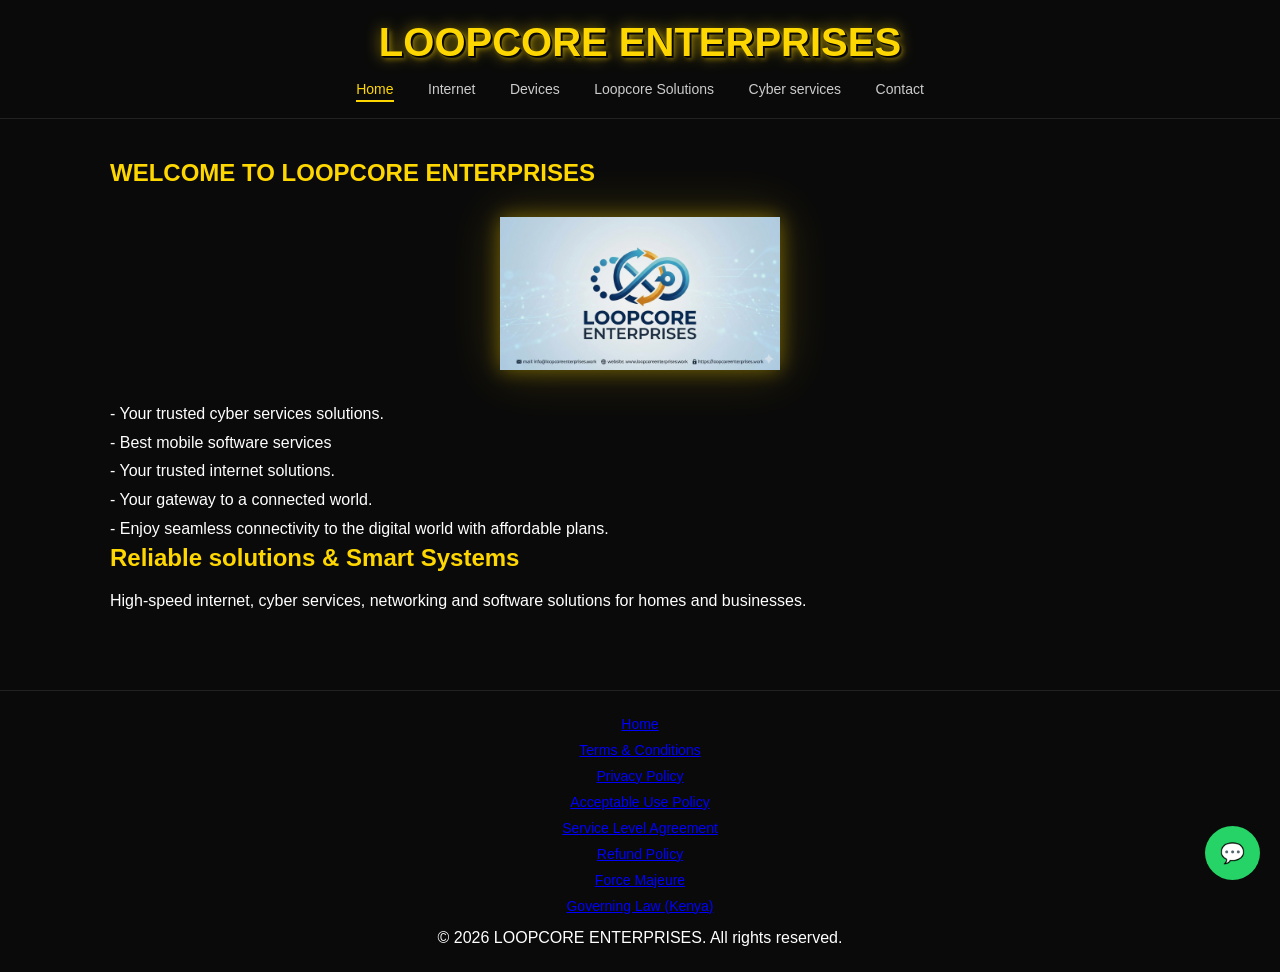
==== index.html @ a8733349 "Add files via upload" ====
<!DOCTYPE html>
<html lang="en">

<head>
  <meta charset="UTF-8">
  <meta name="viewport" content="width=device-width, initial-scale=1.0">
  <title>Loopcore Enterprises</title>

  <style>
    * {
      margin: 0;
      padding: 0;
      box-sizing: border-box;
    }

    body {
      font-family: Arial, sans-serif;
      background: #0a0a0a;
      color: #fff;
    }

    header {
      text-align: center;
      padding: 20px;
      border-bottom: 1px solid #222;
    }

    .logo {
      font-size: 40px;
      font-weight: bold;
      color: gold;
      text-shadow:
        1px 1px 0 #000,
        2px 2px 0 #111,
        3px 3px 5px rgba(255, 215, 0, 0.4),
        0 0 15px rgba(255, 215, 0, 0.6);
    }

    .home-logo {
      width: 280px;
      max-width: 90%;
      display: block;
      margin: 30px auto;
      opacity: 0.95;

      filter:
        drop-shadow(0 0 10px rgba(255, 215, 0, 0.4)) drop-shadow(0 0 25px rgba(255, 215, 0, 0.2));
    }

    nav {
      margin-top: 15px;
    }

    nav a {
      color: #ccc;
      margin: 0 15px;
      text-decoration: none;
      font-size: 14px;
      cursor: pointer;
    }

    nav a:hover {
      color: gold;
    }

    nav a.active-link {
      color: gold;
      border-bottom: 2px solid gold;
      padding-bottom: 3px;
    }

    section {
      padding: 40px 20px;
      max-width: 1100px;
      margin: auto;
      display: none;
      opacity: 0;
      transform: translateY(10px);
      transition: opacity 0.4s ease, transform 0.4s ease;
    }

    section.active {
      display: block;
      opacity: 1;
      transform: translateY(0);
    }

    h2 {
      margin-bottom: 20px;
      color: gold;
    }

    .grid {
      display: grid;
      grid-template-columns: repeat(auto-fit, minmax(250px, 1fr));
      gap: 20px;
    }

    .card {
      background: #111;
      padding: 20px;
      border-radius: 12px;
      border: 1px solid #222;
      transition: 0.3s;
    }

    .card:hover {
      transform: translateY(-5px);
      border-color: gold;
    }

    .actions {
      display: flex;
      gap: 10px;
      margin-top: 10px;
      flex-wrap: wrap;
    }

    .btn {
      flex: 1;
      text-align: center;
      padding: 10px;
      border-radius: 6px;
      text-decoration: none;
      font-weight: bold;
    }

    .btn.whatsapp {
      background: #25D366;
      color: #fff;
    }

    .btn.sms {
      background: #00e5ff;
      color: #000;
    }

    footer {
      text-align: center;
      padding: 25px 15px;
      border-top: 1px solid #222;
      margin-top: 40px;
      background: #0a0a0a;
    }


    .footer-links {
      display: flex;
      flex-direction: column;
      gap: 10px;
      margin-bottom: 15px;
    }


    .footer-links a {
      color: blue;
      text-decoration: underline;
      font-size: 14px;
    }

    .footer-links a:hover {
      opacity: 0.7;
    }


    .footer-copy {
      color: #888;
      font-size: 13px;
    }

    .whatsapp-float {
      position: fixed;
      bottom: 20px;
      right: 20px;
      background: #25D366;
      color: #fff;
      padding: 15px;
      border-radius: 50%;
      font-size: 20px;
      text-decoration: none;
    }
  </style>
</head>

<body>

  <header>
    <div class="logo">LOOPCORE ENTERPRISES</div>

    <nav>
      <a class="active-link" onclick="showSection('home', this)">Home</a>
      <a onclick="showSection('packages', this)">Internet</a>
      <a onclick="showSection('devices', this)">Devices</a>
      <a onclick="showSection('solutions', this)">Loopcore Solutions</a>
      <a onclick="showSection('cyber', this)">Cyber services</a>
      <a onclick="showSection('contact', this)">Contact</a>
    </nav>
  </header>

  <!-- HOME -->
  <section id="home" class="active">

    <h2>WELCOME TO LOOPCORE ENTERPRISES</h2>

    <img src="logo.png" alt="Loopcore Logo" class="home-logo">

    <p style="line-height:1.8;">
      - Your trusted cyber services solutions.<br>
      - Best mobile software services <br>
      - Your trusted internet solutions.<br>
      - Your gateway to a connected world.<br>
      - Enjoy seamless connectivity to the digital world with affordable plans.<br>
    </p>

    <h2>Reliable solutions & Smart Systems</h2>
    <p>High-speed internet, cyber services, networking and software solutions for homes and businesses.</p>

  </section>
  <!-- PACKAGES -->
  <section id="packages">

    <h2>MONTHLY HOME UNLIMITED INTERNET PACKAGES</h2>

    <div class="grid">

      <div class="card">
        Unlimited up to 4 mbps + 5 Mbps speeds — <b style="color:#00e5ff">Ksh 1000</b>

        <div class="actions">
          <a class="btn whatsapp"
            href="https://wa.me/254794038671?text=Hello,%0A%0AI%20am%20interested%20in%20the%20Home%20Internet%20Package.%0ASpeed:%20Up%20to%204%20Mbps%0APrice:%20Ksh%201000">
            WhatsApp
          </a>

          <a class="btn sms"
            href="sms:+254794038671?body=Hello,%0A%0AI%20am%20interested%20in%20the%20Home%20Internet%20Package.%0ASpeed:%20Up%20to%204%20Mbps%0APrice:%20Ksh%201000">
            SMS
          </a>
        </div>
      </div>

      <div class="card">
        Unlimited up to 8 Mbps + 5 mbps speeds — <b style="color:#00e5ff">Ksh 1500</b>

        <div class="actions">
          <a class="btn whatsapp" href="https://wa.me/254794038671">
            WhatsApp
          </a>

          <a class="btn sms" href="sms:+254794038671">
            SMS
          </a>
        </div>
      </div>

      <div class="card">
        Unlimited up to 10 Mbps + 5 Mbps speeds — <b style="color:#00e5ff">Ksh 1800</b>

        <div class="actions">
          <a class="btn whatsapp" href="https://wa.me/254794038671">
            WhatsApp
          </a>

          <a class="btn sms" href="sms:+254794038671">
            SMS
          </a>
        </div>
      </div>

      <div class="card">
        Unlimited up to 15 Mbps + 5 Mbps speeds — <b style="color:#00e5ff">Ksh 2000</b>

        <div class="actions">
          <a class="btn whatsapp" href="https://wa.me/254794038671">
            WhatsApp
          </a>

          <a class="btn sms" href="sms:+254794038671">
            SMS
          </a>
        </div>
      </div>

      <div class="card">
        Unlimited up to 20 Mbps + 5 Mbps speeds — <b style="color:#00e5ff">Ksh 2500</b>

        <div class="actions">
          <a class="btn whatsapp" href="https://wa.me/254794038671">
            WhatsApp
          </a>

          <a class="btn sms" href="sms:+254794038671">
            SMS
          </a>
        </div>
      </div>

      <div class="card">
        Unlimited up to 40 Mbps + 5 Mbps speeds — <b style="color:#00e5ff">Ksh 3000</b>

        <div class="actions">
          <a class="btn whatsapp" href="https://wa.me/254794038671">
            WhatsApp
          </a>

          <a class="btn sms" href="sms:+254794038671">
            SMS
          </a>
        </div>
      </div>

      <div class="card">
        Unlimited up to 80 Mbps speeds — <b style="color:#00e5ff">Ksh 5000</b>

        <div class="actions">
          <a class="btn whatsapp" href="https://wa.me/254794038671">
            WhatsApp
          </a>

          <a class="btn sms" href="sms:+254794038671">
            SMS
          </a>
        </div>
      </div>

    </div>

    <br><br>

    <div class="business-section">

      <h2>MONTHLY BUSINESS INTERNET PACKAGES</h2>

      <div class="grid">

        <div class="card">
          Unlimited up to 10 Mbps — <b style="color:#00e5ff">Ksh 3000</b>

          <div class="actions">
            <a class="btn whatsapp" href="https://wa.me/254794038671">
              WhatsApp
            </a>

            <a class="btn sms" href="sms:+254794038671">
              SMS
            </a>
          </div>
        </div>

        <div class="card">
          Unlimited up to 20 Mbps — <b style="color:#00e5ff">Ksh 6000</b>

          <div class="actions">
            <a class="btn whatsapp" href="https://wa.me/254794038671">
              WhatsApp
            </a>

            <a class="btn sms" href="sms:+254794038671">
              SMS
            </a>
          </div>
        </div>

        <div class="card">
          Unlimited up to 30 Mbps — <b style="color:#00e5ff">Ksh 9000</b>

          <div class="actions">
            <a class="btn whatsapp" href="https://wa.me/254794038671">
              WhatsApp
            </a>

            <a class="btn sms" href="sms:+254794038671">
              SMS
            </a>
          </div>
        </div>

        <div class="card">
          Unlimited up to 50 Mbps — <b style="color:#00e5ff">Ksh 15000</b>

          <div class="actions">
            <a class="btn whatsapp" href="https://wa.me/254794038671">
              WhatsApp
            </a>

            <a class="btn sms" href="sms:+254794038671">
              SMS
            </a>
          </div>
        </div>

        <div class="card">
          Unlimited up to 100 Mbps — <b style="color:#00e5ff">Ksh 20000</b>

          <div class="actions">
            <a class="btn whatsapp" href="https://wa.me/254794038671">
              WhatsApp
            </a>

            <a class="btn sms" href="sms:+254794038671">
              SMS
            </a>
          </div>
        </div>

      </div>
    </div>

  </section>

  <!-- DEVICES -->
  <section id="devices">

    <h2>NETWORKING DEVICES</h2>

    <div class="grid">

      <div class="card">
        Receiver — <b style="color:#00e5ff">price will be shared upon request based on current market price</b>

        <div class="actions">
          <a class="btn whatsapp" href="https://wa.me/254794038671">WhatsApp</a>
          <a class="btn sms" href="sms:+254794038671">SMS</a>
        </div>
      </div>

      <div class="card">
        Home Router — <b style="color:#00e5ff">price will be shared upon request based on current market price</b>

        <div class="actions">
          <a class="btn whatsapp" href="https://wa.me/254794038671">WhatsApp</a>
          <a class="btn sms" href="sms:+254794038671">SMS</a>
        </div>
      </div>

    </div>

  </section>
  <!-- LOOPCORE SOLUTIONS -->
  <section id="solutions">

    <h2>LOOPCORE SOLUTIONS</h2>

    <div class="grid">

      <div class="card">
        📱 Mobile phone software repairs and/or upgrade/downgrade —
        <b style="color:#00e5ff">Ksh 3500</b>

        <div class="actions">
          <a class="btn whatsapp" href="https://wa.me/254794038671">
            WhatsApp
          </a>

          <a class="btn sms" href="sms:+254794038671">
            SMS
          </a>
        </div>
      </div>

      <div class="card">
        PC 🖥️ / laptop 💻 software repairs and/or upgrade/downgrade —
        <b style="color:#00e5ff">Ksh 500</b>

        <div class="actions">
          <a class="btn whatsapp" href="https://wa.me/254794038671">
            WhatsApp
          </a>

          <a class="btn sms" href="sms:+254794038671">
            SMS
          </a>
        </div>
      </div>

      <div class="card">
        Mobile phone screen lock (pattern, password) and FRP removal —
        <b style="color:#00e5ff">Ksh 500-1000</b>

        <div class="actions">
          <a class="btn whatsapp" href="https://wa.me/254794038671">
            WhatsApp
          </a>

          <a class="btn sms" href="sms:+254794038671">
            SMS
          </a>
        </div>
      </div>

      <div class="card">
        🔓 Android phone rooting —
        <b style="color:#00e5ff">Ksh 500</b>

        <div class="actions">
          <a class="btn whatsapp" href="https://wa.me/254794038671">
            WhatsApp
          </a>

          <a class="btn sms" href="sms:+254794038671">
            SMS
          </a>
        </div>
      </div>

      <div class="card">
        🌐 Internet Services (WiFi)

        <div class="actions">
          <a class="btn whatsapp" href="https://wa.me/254794038671">
            WhatsApp
          </a>

          <a class="btn sms" href="sms:+254794038671">
            SMS
          </a>
        </div>
      </div>

      <div class="card">
        🛠 Internet troubleshooting —
        <b style="color:#00e5ff">Negotiable based on complexity and fairness</b>

        <div class="actions">
          <a class="btn whatsapp" href="https://wa.me/254794038671">
            WhatsApp
          </a>

          <a class="btn sms" href="sms:+254794038671">
            SMS
          </a>
        </div>
      </div>

      <div class="card">
        🛠 Networking technician —
        <b style="color:#00e5ff">Negotiable based on workload and fairness</b>

        <div class="actions">
          <a class="btn whatsapp" href="https://wa.me/254794038671">
            WhatsApp
          </a>

          <a class="btn sms" href="sms:+254794038671">
            SMS
          </a>
        </div>
      </div>

      <div class="card">
        📡 Internet installations & repairs —
        <b style="color:#00e5ff">Negotiable based on workload and fairness</b>

        <div class="actions">
          <a class="btn whatsapp" href="https://wa.me/254794038671">
            WhatsApp
          </a>

          <a class="btn sms" href="sms:+254794038671">
            SMS
          </a>
        </div>
      </div>

      <div class="card">
        💬 Consultation —
        <b style="color:#00e5ff">Ksh 100 for 30 minutes</b>

        <div class="actions">
          <a class="btn whatsapp" href="https://wa.me/254794038671">
            WhatsApp
          </a>

          <a class="btn sms" href="sms:+254794038671">
            SMS
          </a>
        </div>
      </div>

    </div>

  </section>
  <!-- CONTACT -->
  <section id="contact">

    <h2>CONTACT</h2>
    <p>+254 794 038 671</p>

  </section>

  <!-- CYBER -->
  <section id="cyber">

    <h2>CYBER SERVICES</h2>

    <div class="grid">

      <div class="card">
        Printing & Photocopy
      </div>

      <div class="card">
        KRA Services
      </div>

      <div class="card">
        NTSA Services
      </div>

      <div class="card">
        Education: Assignments, Projects, Research Papers, HELB,KUCCPS etc
      </div>


      <div class="card">
        Passport Application
      </div>

    </div>

  </section>

  <footer>
    <div class="footer-links">
      <a href="index.html">Home</a>
      <a href="terms.html">Terms & Conditions</a>
      <a href="privacy.html">Privacy Policy</a>
      <a href="aup.html">Acceptable Use Policy</a>
      <a href="sla.html">Service Level Agreement</a>
      <a href="refund.html">Refund Policy</a>
      <a href="force-majeure.html">Force Majeure</a>
      <a href="governing-law.html">Governing Law (Kenya)</a>
    </div>

    © 2026 LOOPCORE ENTERPRISES. All rights reserved.
  </footer>

  <a class="whatsapp-float" href="https://wa.me/254794038671">💬</a>

  <script>
    function showSection(id, el) {

      document.querySelectorAll("section").forEach(sec => {
        sec.classList.remove("active");
      });

      document.getElementById(id).classList.add("active");

      document.querySelectorAll("nav a").forEach(link => {
        link.classList.remove("active-link");
      });

      el.classList.add("active-link");
    }
  </script>

</body>

</html>
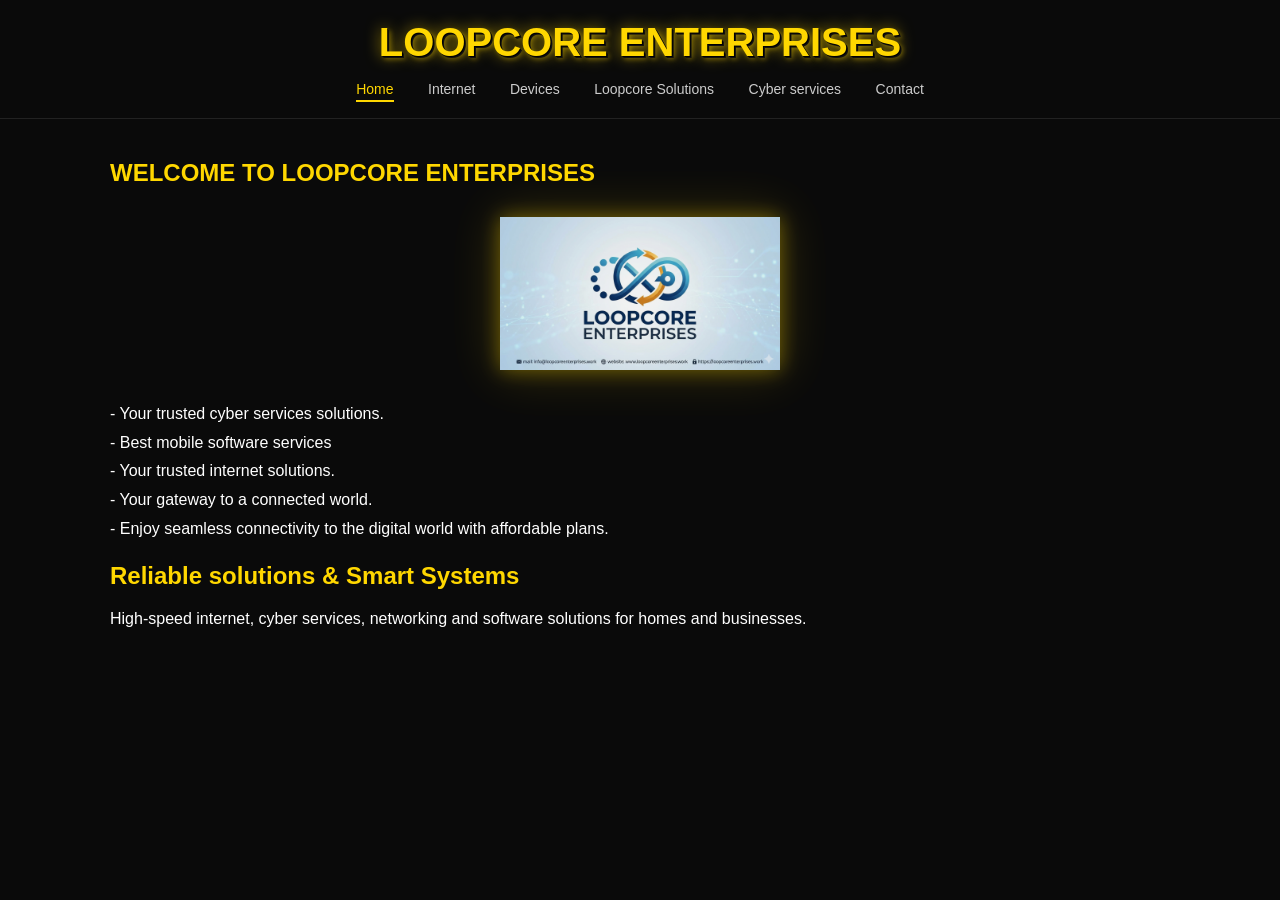
==== commit 6cd07f55: "Update index.html" ====
--- a/index.html
+++ b/index.html
@@ -42,9 +42,7 @@
       display: block;
       margin: 30px auto;
       opacity: 0.95;
-
-      filter:
-        drop-shadow(0 0 10px rgba(255, 215, 0, 0.4)) drop-shadow(0 0 25px rgba(255, 215, 0, 0.2));
+      filter: drop-shadow(0 0 10px rgba(255, 215, 0, 0.4)) drop-shadow(0 0 25px rgba(255, 215, 0, 0.2));
     }
 
     nav {
@@ -143,7 +141,6 @@
       background: #0a0a0a;
     }
 
-
     .footer-links {
       display: flex;
       flex-direction: column;
@@ -151,9 +148,8 @@
       margin-bottom: 15px;
     }
 
-
     .footer-links a {
-      color: blue;
+      color: #00e5ff;
       text-decoration: underline;
       font-size: 14px;
     }
@@ -161,7 +157,6 @@
     .footer-links a:hover {
       opacity: 0.7;
     }
-
 
     .footer-copy {
       color: #888;
@@ -178,6 +173,8 @@
       border-radius: 50%;
       font-size: 20px;
       text-decoration: none;
+      box-shadow: 0px 4px 10px rgba(0,0,0,0.3);
+      z-index: 1000;
     }
   </style>
 </head>
@@ -199,11 +196,8 @@
 
   <!-- HOME -->
   <section id="home" class="active">
-
     <h2>WELCOME TO LOOPCORE ENTERPRISES</h2>
-
     <img src="logo.png" alt="Loopcore Logo" class="home-logo">
-
     <p style="line-height:1.8;">
       - Your trusted cyber services solutions.<br>
       - Best mobile software services <br>
@@ -211,449 +205,116 @@
       - Your gateway to a connected world.<br>
       - Enjoy seamless connectivity to the digital world with affordable plans.<br>
     </p>
-
+    <br>
     <h2>Reliable solutions & Smart Systems</h2>
     <p>High-speed internet, cyber services, networking and software solutions for homes and businesses.</p>
-
   </section>
+
   <!-- PACKAGES -->
   <section id="packages">
-
     <h2>MONTHLY HOME UNLIMITED INTERNET PACKAGES</h2>
-
     <div class="grid">
-
       <div class="card">
         Unlimited up to 4 mbps + 5 Mbps speeds — <b style="color:#00e5ff">Ksh 1000</b>
-
-        <div class="actions">
-          <a class="btn whatsapp"
-            href="https://wa.me/254794038671?text=Hello,%0A%0AI%20am%20interested%20in%20the%20Home%20Internet%20Package.%0ASpeed:%20Up%20to%204%20Mbps%0APrice:%20Ksh%201000">
-            WhatsApp
-          </a>
-
-          <a class="btn sms"
-            href="sms:+254794038671?body=Hello,%0A%0AI%20am%20interested%20in%20the%20Home%20Internet%20Package.%0ASpeed:%20Up%20to%204%20Mbps%0APrice:%20Ksh%201000">
-            SMS
-          </a>
+        <div class="actions">
+          <a class="btn whatsapp" href="https://wa.me/254794038671?text=Hello, I am interested in the Home Internet Package. Speed: 4 Mbps. Price: Ksh 1000">WhatsApp</a>
+          <a class="btn sms" href="sms:+254794038671?body=Hello, I am interested in the Home Internet Package. Speed: 4 Mbps. Price: Ksh 1000">SMS</a>
         </div>
       </div>
 
       <div class="card">
         Unlimited up to 8 Mbps + 5 mbps speeds — <b style="color:#00e5ff">Ksh 1500</b>
-
-        <div class="actions">
-          <a class="btn whatsapp" href="https://wa.me/254794038671">
-            WhatsApp
-          </a>
-
-          <a class="btn sms" href="sms:+254794038671">
-            SMS
-          </a>
+        <div class="actions">
+          <a class="btn whatsapp" href="https://wa.me/254794038671?text=Hello, I am interested in the Home Internet Package. Speed: 8 Mbps. Price: Ksh 1500">WhatsApp</a>
+          <a class="btn sms" href="sms:+254794038671?body=Hello, I am interested in the Home Internet Package. Speed: 8 Mbps. Price: Ksh 1500">SMS</a>
         </div>
       </div>
 
       <div class="card">
         Unlimited up to 10 Mbps + 5 Mbps speeds — <b style="color:#00e5ff">Ksh 1800</b>
-
-        <div class="actions">
-          <a class="btn whatsapp" href="https://wa.me/254794038671">
-            WhatsApp
-          </a>
-
-          <a class="btn sms" href="sms:+254794038671">
-            SMS
-          </a>
+        <div class="actions">
+          <a class="btn whatsapp" href="https://wa.me/254794038671?text=Hello, I am interested in the Home Internet Package. Speed: 10 Mbps. Price: Ksh 1800">WhatsApp</a>
+          <a class="btn sms" href="sms:+254794038671?body=Hello, I am interested in the Home Internet Package. Speed: 10 Mbps. Price: Ksh 1800">SMS</a>
         </div>
       </div>
 
       <div class="card">
         Unlimited up to 15 Mbps + 5 Mbps speeds — <b style="color:#00e5ff">Ksh 2000</b>
-
-        <div class="actions">
-          <a class="btn whatsapp" href="https://wa.me/254794038671">
-            WhatsApp
-          </a>
-
-          <a class="btn sms" href="sms:+254794038671">
-            SMS
-          </a>
+        <div class="actions">
+          <a class="btn whatsapp" href="https://wa.me/254794038671?text=Hello, I am interested in the Home Internet Package. Speed: 15 Mbps. Price: Ksh 2000">WhatsApp</a>
+          <a class="btn sms" href="sms:+254794038671?body=Hello, I am interested in the Home Internet Package. Speed: 15 Mbps. Price: Ksh 2000">SMS</a>
         </div>
       </div>
 
       <div class="card">
         Unlimited up to 20 Mbps + 5 Mbps speeds — <b style="color:#00e5ff">Ksh 2500</b>
-
-        <div class="actions">
-          <a class="btn whatsapp" href="https://wa.me/254794038671">
-            WhatsApp
-          </a>
-
-          <a class="btn sms" href="sms:+254794038671">
-            SMS
-          </a>
+        <div class="actions">
+          <a class="btn whatsapp" href="https://wa.me/254794038671?text=Hello, I am interested in the Home Internet Package. Speed: 20 Mbps. Price: Ksh 2500">WhatsApp</a>
+          <a class="btn sms" href="sms:+254794038671?body=Hello, I am interested in the Home Internet Package. Speed: 20 Mbps. Price: Ksh 2500">SMS</a>
         </div>
       </div>
 
       <div class="card">
         Unlimited up to 40 Mbps + 5 Mbps speeds — <b style="color:#00e5ff">Ksh 3000</b>
-
-        <div class="actions">
-          <a class="btn whatsapp" href="https://wa.me/254794038671">
-            WhatsApp
-          </a>
-
-          <a class="btn sms" href="sms:+254794038671">
-            SMS
-          </a>
+        <div class="actions">
+          <a class="btn whatsapp" href="https://wa.me/254794038671?text=Hello, I am interested in the Home Internet Package. Speed: 40 Mbps. Price: Ksh 3000">WhatsApp</a>
+          <a class="btn sms" href="sms:+254794038671?body=Hello, I am interested in the Home Internet Package. Speed: 40 Mbps. Price: Ksh 3000">SMS</a>
         </div>
       </div>
 
       <div class="card">
         Unlimited up to 80 Mbps speeds — <b style="color:#00e5ff">Ksh 5000</b>
-
-        <div class="actions">
-          <a class="btn whatsapp" href="https://wa.me/254794038671">
-            WhatsApp
-          </a>
-
-          <a class="btn sms" href="sms:+254794038671">
-            SMS
-          </a>
-        </div>
-      </div>
-
+        <div class="actions">
+          <a class="btn whatsapp" href="https://wa.me/254794038671?text=Hello, I am interested in the Home Internet Package. Speed: 80 Mbps. Price: Ksh 5000">WhatsApp</a>
+          <a class="btn sms" href="sms:+254794038671?body=Hello, I am interested in the Home Internet Package. Speed: 80 Mbps. Price: Ksh 5000">SMS</a>
+        </div>
+      </div>
     </div>
 
     <br><br>
 
     <div class="business-section">
-
       <h2>MONTHLY BUSINESS INTERNET PACKAGES</h2>
-
       <div class="grid">
-
         <div class="card">
           Unlimited up to 10 Mbps — <b style="color:#00e5ff">Ksh 3000</b>
-
           <div class="actions">
-            <a class="btn whatsapp" href="https://wa.me/254794038671">
-              WhatsApp
-            </a>
-
-            <a class="btn sms" href="sms:+254794038671">
-              SMS
-            </a>
+            <a class="btn whatsapp" href="https://wa.me/254794038671?text=Hello, I am interested in the Business Internet Package. Speed: 10 Mbps. Price: Ksh 3000">WhatsApp</a>
+            <a class="btn sms" href="sms:+254794038671?body=Hello, I am interested in the Business Internet Package. Speed: 10 Mbps. Price: Ksh 3000">SMS</a>
           </div>
         </div>
 
         <div class="card">
           Unlimited up to 20 Mbps — <b style="color:#00e5ff">Ksh 6000</b>
-
           <div class="actions">
-            <a class="btn whatsapp" href="https://wa.me/254794038671">
-              WhatsApp
-            </a>
-
-            <a class="btn sms" href="sms:+254794038671">
-              SMS
-            </a>
+            <a class="btn whatsapp" href="https://wa.me/254794038671?text=Hello, I am interested in the Business Internet Package. Speed: 20 Mbps. Price: Ksh 6000">WhatsApp</a>
+            <a class="btn sms" href="sms:+254794038671?body=Hello, I am interested in the Business Internet Package. Speed: 20 Mbps. Price: Ksh 6000">SMS</a>
           </div>
         </div>
-
-        <div class="card">
-          Unlimited up to 30 Mbps — <b style="color:#00e5ff">Ksh 9000</b>
-
-          <div class="actions">
-            <a class="btn whatsapp" href="https://wa.me/254794038671">
-              WhatsApp
-            </a>
-
-            <a class="btn sms" href="sms:+254794038671">
-              SMS
-            </a>
-          </div>
-        </div>
-
-        <div class="card">
-          Unlimited up to 50 Mbps — <b style="color:#00e5ff">Ksh 15000</b>
-
-          <div class="actions">
-            <a class="btn whatsapp" href="https://wa.me/254794038671">
-              WhatsApp
-            </a>
-
-            <a class="btn sms" href="sms:+254794038671">
-              SMS
-            </a>
-          </div>
-        </div>
-
-        <div class="card">
-          Unlimited up to 100 Mbps — <b style="color:#00e5ff">Ksh 20000</b>
-
-          <div class="actions">
-            <a class="btn whatsapp" href="https://wa.me/254794038671">
-              WhatsApp
-            </a>
-
-            <a class="btn sms" href="sms:+254794038671">
-              SMS
-            </a>
-          </div>
-        </div>
-
       </div>
     </div>
-
   </section>
 
   <!-- DEVICES -->
   <section id="devices">
-
-    <h2>NETWORKING DEVICES</h2>
-
+    <h2>DEVICES & NETWORKING HARDWARE</h2>
+    <p>High-quality routers, networking switchboards, and connection hardware available upon order request.</p>
+    <br>
     <div class="grid">
-
-      <div class="card">
-        Receiver — <b style="color:#00e5ff">price will be shared upon request based on current market price</b>
-
-        <div class="actions">
-          <a class="btn whatsapp" href="https://wa.me/254794038671">WhatsApp</a>
-          <a class="btn sms" href="sms:+254794038671">SMS</a>
-        </div>
-      </div>
-
-      <div class="card">
-        Home Router — <b style="color:#00e5ff">price will be shared upon request based on current market price</b>
-
-        <div class="actions">
-          <a class="btn whatsapp" href="https://wa.me/254794038671">WhatsApp</a>
-          <a class="btn sms" href="sms:+254794038671">SMS</a>
-        </div>
-      </div>
-
+      <div class="card">
+        Dual-Band Wi-Fi Router
+        <div class="actions">
+          <a class="btn whatsapp" href="https://wa.me/254794038671?text=Hello, I am inquiring about the Dual-Band Router.">WhatsApp</a>
+        </div>
+      </div>
+      <div class="card">
+        Fiber Optic Cables & Drop Cables
+        <div class="actions">
+          <a class="btn whatsapp" href="https://wa.me/254794038671?text=Hello, I am inquiring about Fiber Cables.">WhatsApp</a>
+        </div>
+      </div>
     </div>
-
   </section>
-  <!-- LOOPCORE SOLUTIONS -->
+
+  <!-- SOLUTIONS -->
   <section id="solutions">
-
-    <h2>LOOPCORE SOLUTIONS</h2>
-
-    <div class="grid">
-
-      <div class="card">
-        📱 Mobile phone software repairs and/or upgrade/downgrade —
-        <b style="color:#00e5ff">Ksh 3500</b>
-
-        <div class="actions">
-          <a class="btn whatsapp" href="https://wa.me/254794038671">
-            WhatsApp
-          </a>
-
-          <a class="btn sms" href="sms:+254794038671">
-            SMS
-          </a>
-        </div>
-      </div>
-
-      <div class="card">
-        PC 🖥️ / laptop 💻 software repairs and/or upgrade/downgrade —
-        <b style="color:#00e5ff">Ksh 500</b>
-
-        <div class="actions">
-          <a class="btn whatsapp" href="https://wa.me/254794038671">
-            WhatsApp
-          </a>
-
-          <a class="btn sms" href="sms:+254794038671">
-            SMS
-          </a>
-        </div>
-      </div>
-
-      <div class="card">
-        Mobile phone screen lock (pattern, password) and FRP removal —
-        <b style="color:#00e5ff">Ksh 500-1000</b>
-
-        <div class="actions">
-          <a class="btn whatsapp" href="https://wa.me/254794038671">
-            WhatsApp
-          </a>
-
-          <a class="btn sms" href="sms:+254794038671">
-            SMS
-          </a>
-        </div>
-      </div>
-
-      <div class="card">
-        🔓 Android phone rooting —
-        <b style="color:#00e5ff">Ksh 500</b>
-
-        <div class="actions">
-          <a class="btn whatsapp" href="https://wa.me/254794038671">
-            WhatsApp
-          </a>
-
-          <a class="btn sms" href="sms:+254794038671">
-            SMS
-          </a>
-        </div>
-      </div>
-
-      <div class="card">
-        🌐 Internet Services (WiFi)
-
-        <div class="actions">
-          <a class="btn whatsapp" href="https://wa.me/254794038671">
-            WhatsApp
-          </a>
-
-          <a class="btn sms" href="sms:+254794038671">
-            SMS
-          </a>
-        </div>
-      </div>
-
-      <div class="card">
-        🛠 Internet troubleshooting —
-        <b style="color:#00e5ff">Negotiable based on complexity and fairness</b>
-
-        <div class="actions">
-          <a class="btn whatsapp" href="https://wa.me/254794038671">
-            WhatsApp
-          </a>
-
-          <a class="btn sms" href="sms:+254794038671">
-            SMS
-          </a>
-        </div>
-      </div>
-
-      <div class="card">
-        🛠 Networking technician —
-        <b style="color:#00e5ff">Negotiable based on workload and fairness</b>
-
-        <div class="actions">
-          <a class="btn whatsapp" href="https://wa.me/254794038671">
-            WhatsApp
-          </a>
-
-          <a class="btn sms" href="sms:+254794038671">
-            SMS
-          </a>
-        </div>
-      </div>
-
-      <div class="card">
-        📡 Internet installations & repairs —
-        <b style="color:#00e5ff">Negotiable based on workload and fairness</b>
-
-        <div class="actions">
-          <a class="btn whatsapp" href="https://wa.me/254794038671">
-            WhatsApp
-          </a>
-
-          <a class="btn sms" href="sms:+254794038671">
-            SMS
-          </a>
-        </div>
-      </div>
-
-      <div class="card">
-        💬 Consultation —
-        <b style="color:#00e5ff">Ksh 100 for 30 minutes</b>
-
-        <div class="actions">
-          <a class="btn whatsapp" href="https://wa.me/254794038671">
-            WhatsApp
-          </a>
-
-          <a class="btn sms" href="sms:+254794038671">
-            SMS
-          </a>
-        </div>
-      </div>
-
-    </div>
-
-  </section>
-  <!-- CONTACT -->
-  <section id="contact">
-
-    <h2>CONTACT</h2>
-    <p>+254 794 038 671</p>
-
-  </section>
-
-  <!-- CYBER -->
-  <section id="cyber">
-
-    <h2>CYBER SERVICES</h2>
-
-    <div class="grid">
-
-      <div class="card">
-        Printing & Photocopy
-      </div>
-
-      <div class="card">
-        KRA Services
-      </div>
-
-      <div class="card">
-        NTSA Services
-      </div>
-
-      <div class="card">
-        Education: Assignments, Projects, Research Papers, HELB,KUCCPS etc
-      </div>
-
-
-      <div class="card">
-        Passport Application
-      </div>
-
-    </div>
-
-  </section>
-
-  <footer>
-    <div class="footer-links">
-      <a href="index.html">Home</a>
-      <a href="terms.html">Terms & Conditions</a>
-      <a href="privacy.html">Privacy Policy</a>
-      <a href="aup.html">Acceptable Use Policy</a>
-      <a href="sla.html">Service Level Agreement</a>
-      <a href="refund.html">Refund Policy</a>
-      <a href="force-majeure.html">Force Majeure</a>
-      <a href="governing-law.html">Governing Law (Kenya)</a>
-    </div>
-
-    © 2026 LOOPCORE ENTERPRISES. All rights reserved.
-  </footer>
-
-  <a class="whatsapp-float" href="https://wa.me/254794038671">💬</a>
-
-  <script>
-    function showSection(id, el) {
-
-      document.querySelectorAll("section").forEach(sec => {
-        sec.classList.remove("active");
-      });
-
-      document.getElementById(id).classList.add("active");
-
-      document.querySelectorAll("nav a").forEach(link => {
-        link.classList.remove("active-link");
-      });
-
-      el.classList.add("active-link");
-    }
-  </script>
-
-</body>
-
-</html>
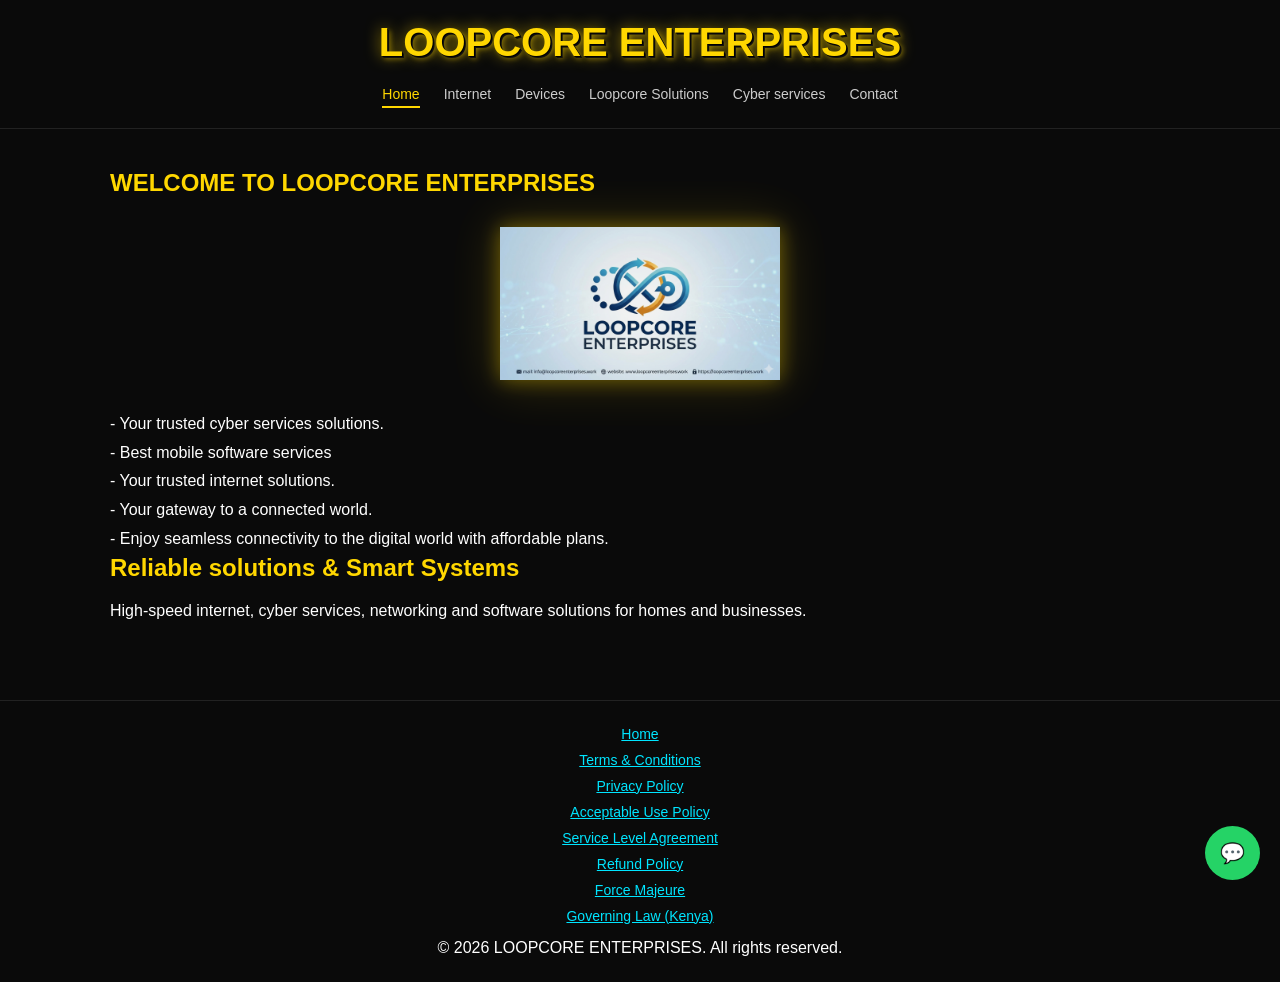
==== commit 67dc5d6a: "Update index.html" ====
--- a/index.html
+++ b/index.html
@@ -42,19 +42,26 @@
       display: block;
       margin: 30px auto;
       opacity: 0.95;
-      filter: drop-shadow(0 0 10px rgba(255, 215, 0, 0.4)) drop-shadow(0 0 25px rgba(255, 215, 0, 0.2));
+
+      filter:
+        drop-shadow(0 0 10px rgba(255, 215, 0, 0.4)) drop-shadow(0 0 25px rgba(255, 215, 0, 0.2));
     }
 
     nav {
       margin-top: 15px;
+      display: flex;
+      justify-content: center;
+      flex-wrap: wrap;
+      gap: 12px 4px;
     }
 
     nav a {
       color: #ccc;
-      margin: 0 15px;
+      margin: 0 10px;
       text-decoration: none;
       font-size: 14px;
       cursor: pointer;
+      padding: 6px 0;
     }
 
     nav a:hover {
@@ -141,6 +148,7 @@
       background: #0a0a0a;
     }
 
+
     .footer-links {
       display: flex;
       flex-direction: column;
@@ -148,6 +156,7 @@
       margin-bottom: 15px;
     }
 
+
     .footer-links a {
       color: #00e5ff;
       text-decoration: underline;
@@ -157,6 +166,7 @@
     .footer-links a:hover {
       opacity: 0.7;
     }
+
 
     .footer-copy {
       color: #888;
@@ -173,8 +183,20 @@
       border-radius: 50%;
       font-size: 20px;
       text-decoration: none;
-      box-shadow: 0px 4px 10px rgba(0,0,0,0.3);
       z-index: 1000;
+    }
+
+    a:focus-visible {
+      outline: 2px solid gold;
+      outline-offset: 3px;
+    }
+
+    @media (max-width: 600px) {
+      header { padding: 16px 10px; }
+      .logo { font-size: clamp(22px, 6vw, 34px); }
+      nav a { margin: 0 6px; font-size: 13px; }
+      section { padding: 28px 15px; }
+      .grid { grid-template-columns: 1fr; }
     }
   </style>
 </head>
@@ -185,19 +207,22 @@
     <div class="logo">LOOPCORE ENTERPRISES</div>
 
     <nav>
-      <a class="active-link" onclick="showSection('home', this)">Home</a>
-      <a onclick="showSection('packages', this)">Internet</a>
-      <a onclick="showSection('devices', this)">Devices</a>
-      <a onclick="showSection('solutions', this)">Loopcore Solutions</a>
-      <a onclick="showSection('cyber', this)">Cyber services</a>
-      <a onclick="showSection('contact', this)">Contact</a>
+      <a class="active-link" href="#home" data-section="home">Home</a>
+      <a href="#packages" data-section="packages">Internet</a>
+      <a href="#devices" data-section="devices">Devices</a>
+      <a href="#solutions" data-section="solutions">Loopcore Solutions</a>
+      <a href="#cyber" data-section="cyber">Cyber services</a>
+      <a href="#contact" data-section="contact">Contact</a>
     </nav>
   </header>
 
   <!-- HOME -->
   <section id="home" class="active">
+
     <h2>WELCOME TO LOOPCORE ENTERPRISES</h2>
+
     <img src="logo.png" alt="Loopcore Logo" class="home-logo">
+
     <p style="line-height:1.8;">
       - Your trusted cyber services solutions.<br>
       - Best mobile software services <br>
@@ -205,116 +230,465 @@
       - Your gateway to a connected world.<br>
       - Enjoy seamless connectivity to the digital world with affordable plans.<br>
     </p>
-    <br>
+
     <h2>Reliable solutions & Smart Systems</h2>
     <p>High-speed internet, cyber services, networking and software solutions for homes and businesses.</p>
+
   </section>
-
   <!-- PACKAGES -->
   <section id="packages">
+
     <h2>MONTHLY HOME UNLIMITED INTERNET PACKAGES</h2>
+
     <div class="grid">
+
       <div class="card">
         Unlimited up to 4 mbps + 5 Mbps speeds — <b style="color:#00e5ff">Ksh 1000</b>
-        <div class="actions">
-          <a class="btn whatsapp" href="https://wa.me/254794038671?text=Hello, I am interested in the Home Internet Package. Speed: 4 Mbps. Price: Ksh 1000">WhatsApp</a>
-          <a class="btn sms" href="sms:+254794038671?body=Hello, I am interested in the Home Internet Package. Speed: 4 Mbps. Price: Ksh 1000">SMS</a>
+
+        <div class="actions">
+          <a class="btn whatsapp"
+            href="https://wa.me/254794038671?text=Hello%20Loopcore%20Enterprises%2C%20I%20am%20enquiring%20about%3A%20Unlimited%20up%20to%204%20mbps%20%2B%205%20Mbps%20speeds%20%E2%80%94%20Ksh%201000" target="_blank" rel="noopener noreferrer">
+            WhatsApp
+          </a>
+
+          <a class="btn sms"
+            href="sms:+254794038671?body=Hello%20Loopcore%20Enterprises%2C%20I%20am%20enquiring%20about%3A%20Unlimited%20up%20to%204%20mbps%20%2B%205%20Mbps%20speeds%20%E2%80%94%20Ksh%201000">
+            SMS
+          </a>
         </div>
       </div>
 
       <div class="card">
         Unlimited up to 8 Mbps + 5 mbps speeds — <b style="color:#00e5ff">Ksh 1500</b>
-        <div class="actions">
-          <a class="btn whatsapp" href="https://wa.me/254794038671?text=Hello, I am interested in the Home Internet Package. Speed: 8 Mbps. Price: Ksh 1500">WhatsApp</a>
-          <a class="btn sms" href="sms:+254794038671?body=Hello, I am interested in the Home Internet Package. Speed: 8 Mbps. Price: Ksh 1500">SMS</a>
+
+        <div class="actions">
+          <a class="btn whatsapp" href="https://wa.me/254794038671?text=Hello%20Loopcore%20Enterprises%2C%20I%20am%20enquiring%20about%3A%20Unlimited%20up%20to%208%20Mbps%20%2B%205%20mbps%20speeds%20%E2%80%94%20Ksh%201500" target="_blank" rel="noopener noreferrer">
+            WhatsApp
+          </a>
+
+          <a class="btn sms" href="sms:+254794038671?body=Hello%20Loopcore%20Enterprises%2C%20I%20am%20enquiring%20about%3A%20Unlimited%20up%20to%208%20Mbps%20%2B%205%20mbps%20speeds%20%E2%80%94%20Ksh%201500">
+            SMS
+          </a>
         </div>
       </div>
 
       <div class="card">
         Unlimited up to 10 Mbps + 5 Mbps speeds — <b style="color:#00e5ff">Ksh 1800</b>
-        <div class="actions">
-          <a class="btn whatsapp" href="https://wa.me/254794038671?text=Hello, I am interested in the Home Internet Package. Speed: 10 Mbps. Price: Ksh 1800">WhatsApp</a>
-          <a class="btn sms" href="sms:+254794038671?body=Hello, I am interested in the Home Internet Package. Speed: 10 Mbps. Price: Ksh 1800">SMS</a>
+
+        <div class="actions">
+          <a class="btn whatsapp" href="https://wa.me/254794038671?text=Hello%20Loopcore%20Enterprises%2C%20I%20am%20enquiring%20about%3A%20Unlimited%20up%20to%2010%20Mbps%20%2B%205%20Mbps%20speeds%20%E2%80%94%20Ksh%201800" target="_blank" rel="noopener noreferrer">
+            WhatsApp
+          </a>
+
+          <a class="btn sms" href="sms:+254794038671?body=Hello%20Loopcore%20Enterprises%2C%20I%20am%20enquiring%20about%3A%20Unlimited%20up%20to%2010%20Mbps%20%2B%205%20Mbps%20speeds%20%E2%80%94%20Ksh%201800">
+            SMS
+          </a>
         </div>
       </div>
 
       <div class="card">
         Unlimited up to 15 Mbps + 5 Mbps speeds — <b style="color:#00e5ff">Ksh 2000</b>
-        <div class="actions">
-          <a class="btn whatsapp" href="https://wa.me/254794038671?text=Hello, I am interested in the Home Internet Package. Speed: 15 Mbps. Price: Ksh 2000">WhatsApp</a>
-          <a class="btn sms" href="sms:+254794038671?body=Hello, I am interested in the Home Internet Package. Speed: 15 Mbps. Price: Ksh 2000">SMS</a>
+
+        <div class="actions">
+          <a class="btn whatsapp" href="https://wa.me/254794038671?text=Hello%20Loopcore%20Enterprises%2C%20I%20am%20enquiring%20about%3A%20Unlimited%20up%20to%2015%20Mbps%20%2B%205%20Mbps%20speeds%20%E2%80%94%20Ksh%202000" target="_blank" rel="noopener noreferrer">
+            WhatsApp
+          </a>
+
+          <a class="btn sms" href="sms:+254794038671?body=Hello%20Loopcore%20Enterprises%2C%20I%20am%20enquiring%20about%3A%20Unlimited%20up%20to%2015%20Mbps%20%2B%205%20Mbps%20speeds%20%E2%80%94%20Ksh%202000">
+            SMS
+          </a>
         </div>
       </div>
 
       <div class="card">
         Unlimited up to 20 Mbps + 5 Mbps speeds — <b style="color:#00e5ff">Ksh 2500</b>
-        <div class="actions">
-          <a class="btn whatsapp" href="https://wa.me/254794038671?text=Hello, I am interested in the Home Internet Package. Speed: 20 Mbps. Price: Ksh 2500">WhatsApp</a>
-          <a class="btn sms" href="sms:+254794038671?body=Hello, I am interested in the Home Internet Package. Speed: 20 Mbps. Price: Ksh 2500">SMS</a>
+
+        <div class="actions">
+          <a class="btn whatsapp" href="https://wa.me/254794038671?text=Hello%20Loopcore%20Enterprises%2C%20I%20am%20enquiring%20about%3A%20Unlimited%20up%20to%2020%20Mbps%20%2B%205%20Mbps%20speeds%20%E2%80%94%20Ksh%202500" target="_blank" rel="noopener noreferrer">
+            WhatsApp
+          </a>
+
+          <a class="btn sms" href="sms:+254794038671?body=Hello%20Loopcore%20Enterprises%2C%20I%20am%20enquiring%20about%3A%20Unlimited%20up%20to%2020%20Mbps%20%2B%205%20Mbps%20speeds%20%E2%80%94%20Ksh%202500">
+            SMS
+          </a>
         </div>
       </div>
 
       <div class="card">
         Unlimited up to 40 Mbps + 5 Mbps speeds — <b style="color:#00e5ff">Ksh 3000</b>
-        <div class="actions">
-          <a class="btn whatsapp" href="https://wa.me/254794038671?text=Hello, I am interested in the Home Internet Package. Speed: 40 Mbps. Price: Ksh 3000">WhatsApp</a>
-          <a class="btn sms" href="sms:+254794038671?body=Hello, I am interested in the Home Internet Package. Speed: 40 Mbps. Price: Ksh 3000">SMS</a>
+
+        <div class="actions">
+          <a class="btn whatsapp" href="https://wa.me/254794038671?text=Hello%20Loopcore%20Enterprises%2C%20I%20am%20enquiring%20about%3A%20Unlimited%20up%20to%2040%20Mbps%20%2B%205%20Mbps%20speeds%20%E2%80%94%20Ksh%203000" target="_blank" rel="noopener noreferrer">
+            WhatsApp
+          </a>
+
+          <a class="btn sms" href="sms:+254794038671?body=Hello%20Loopcore%20Enterprises%2C%20I%20am%20enquiring%20about%3A%20Unlimited%20up%20to%2040%20Mbps%20%2B%205%20Mbps%20speeds%20%E2%80%94%20Ksh%203000">
+            SMS
+          </a>
         </div>
       </div>
 
       <div class="card">
         Unlimited up to 80 Mbps speeds — <b style="color:#00e5ff">Ksh 5000</b>
-        <div class="actions">
-          <a class="btn whatsapp" href="https://wa.me/254794038671?text=Hello, I am interested in the Home Internet Package. Speed: 80 Mbps. Price: Ksh 5000">WhatsApp</a>
-          <a class="btn sms" href="sms:+254794038671?body=Hello, I am interested in the Home Internet Package. Speed: 80 Mbps. Price: Ksh 5000">SMS</a>
-        </div>
-      </div>
+
+        <div class="actions">
+          <a class="btn whatsapp" href="https://wa.me/254794038671?text=Hello%20Loopcore%20Enterprises%2C%20I%20am%20enquiring%20about%3A%20Unlimited%20up%20to%2080%20Mbps%20speeds%20%E2%80%94%20Ksh%205000" target="_blank" rel="noopener noreferrer">
+            WhatsApp
+          </a>
+
+          <a class="btn sms" href="sms:+254794038671?body=Hello%20Loopcore%20Enterprises%2C%20I%20am%20enquiring%20about%3A%20Unlimited%20up%20to%2080%20Mbps%20speeds%20%E2%80%94%20Ksh%205000">
+            SMS
+          </a>
+        </div>
+      </div>
+
     </div>
 
     <br><br>
 
     <div class="business-section">
+
       <h2>MONTHLY BUSINESS INTERNET PACKAGES</h2>
+
       <div class="grid">
+
         <div class="card">
           Unlimited up to 10 Mbps — <b style="color:#00e5ff">Ksh 3000</b>
+
           <div class="actions">
-            <a class="btn whatsapp" href="https://wa.me/254794038671?text=Hello, I am interested in the Business Internet Package. Speed: 10 Mbps. Price: Ksh 3000">WhatsApp</a>
-            <a class="btn sms" href="sms:+254794038671?body=Hello, I am interested in the Business Internet Package. Speed: 10 Mbps. Price: Ksh 3000">SMS</a>
+            <a class="btn whatsapp" href="https://wa.me/254794038671?text=Hello%20Loopcore%20Enterprises%2C%20I%20am%20enquiring%20about%3A%20Unlimited%20up%20to%2010%20Mbps%20%E2%80%94%20Ksh%203000" target="_blank" rel="noopener noreferrer">
+              WhatsApp
+            </a>
+
+            <a class="btn sms" href="sms:+254794038671?body=Hello%20Loopcore%20Enterprises%2C%20I%20am%20enquiring%20about%3A%20Unlimited%20up%20to%2010%20Mbps%20%E2%80%94%20Ksh%203000">
+              SMS
+            </a>
           </div>
         </div>
 
         <div class="card">
           Unlimited up to 20 Mbps — <b style="color:#00e5ff">Ksh 6000</b>
+
           <div class="actions">
-            <a class="btn whatsapp" href="https://wa.me/254794038671?text=Hello, I am interested in the Business Internet Package. Speed: 20 Mbps. Price: Ksh 6000">WhatsApp</a>
-            <a class="btn sms" href="sms:+254794038671?body=Hello, I am interested in the Business Internet Package. Speed: 20 Mbps. Price: Ksh 6000">SMS</a>
+            <a class="btn whatsapp" href="https://wa.me/254794038671?text=Hello%20Loopcore%20Enterprises%2C%20I%20am%20enquiring%20about%3A%20Unlimited%20up%20to%2020%20Mbps%20%E2%80%94%20Ksh%206000" target="_blank" rel="noopener noreferrer">
+              WhatsApp
+            </a>
+
+            <a class="btn sms" href="sms:+254794038671?body=Hello%20Loopcore%20Enterprises%2C%20I%20am%20enquiring%20about%3A%20Unlimited%20up%20to%2020%20Mbps%20%E2%80%94%20Ksh%206000">
+              SMS
+            </a>
           </div>
         </div>
+
+        <div class="card">
+          Unlimited up to 30 Mbps — <b style="color:#00e5ff">Ksh 9000</b>
+
+          <div class="actions">
+            <a class="btn whatsapp" href="https://wa.me/254794038671?text=Hello%20Loopcore%20Enterprises%2C%20I%20am%20enquiring%20about%3A%20Unlimited%20up%20to%2030%20Mbps%20%E2%80%94%20Ksh%209000" target="_blank" rel="noopener noreferrer">
+              WhatsApp
+            </a>
+
+            <a class="btn sms" href="sms:+254794038671?body=Hello%20Loopcore%20Enterprises%2C%20I%20am%20enquiring%20about%3A%20Unlimited%20up%20to%2030%20Mbps%20%E2%80%94%20Ksh%209000">
+              SMS
+            </a>
+          </div>
+        </div>
+
+        <div class="card">
+          Unlimited up to 50 Mbps — <b style="color:#00e5ff">Ksh 15000</b>
+
+          <div class="actions">
+            <a class="btn whatsapp" href="https://wa.me/254794038671?text=Hello%20Loopcore%20Enterprises%2C%20I%20am%20enquiring%20about%3A%20Unlimited%20up%20to%2050%20Mbps%20%E2%80%94%20Ksh%2015000" target="_blank" rel="noopener noreferrer">
+              WhatsApp
+            </a>
+
+            <a class="btn sms" href="sms:+254794038671?body=Hello%20Loopcore%20Enterprises%2C%20I%20am%20enquiring%20about%3A%20Unlimited%20up%20to%2050%20Mbps%20%E2%80%94%20Ksh%2015000">
+              SMS
+            </a>
+          </div>
+        </div>
+
+        <div class="card">
+          Unlimited up to 100 Mbps — <b style="color:#00e5ff">Ksh 20000</b>
+
+          <div class="actions">
+            <a class="btn whatsapp" href="https://wa.me/254794038671?text=Hello%20Loopcore%20Enterprises%2C%20I%20am%20enquiring%20about%3A%20Unlimited%20up%20to%20100%20Mbps%20%E2%80%94%20Ksh%2020000" target="_blank" rel="noopener noreferrer">
+              WhatsApp
+            </a>
+
+            <a class="btn sms" href="sms:+254794038671?body=Hello%20Loopcore%20Enterprises%2C%20I%20am%20enquiring%20about%3A%20Unlimited%20up%20to%20100%20Mbps%20%E2%80%94%20Ksh%2020000">
+              SMS
+            </a>
+          </div>
+        </div>
+
       </div>
     </div>
+
   </section>
 
   <!-- DEVICES -->
   <section id="devices">
-    <h2>DEVICES & NETWORKING HARDWARE</h2>
-    <p>High-quality routers, networking switchboards, and connection hardware available upon order request.</p>
-    <br>
+
+    <h2>NETWORKING DEVICES</h2>
+
     <div class="grid">
-      <div class="card">
-        Dual-Band Wi-Fi Router
-        <div class="actions">
-          <a class="btn whatsapp" href="https://wa.me/254794038671?text=Hello, I am inquiring about the Dual-Band Router.">WhatsApp</a>
-        </div>
-      </div>
-      <div class="card">
-        Fiber Optic Cables & Drop Cables
-        <div class="actions">
-          <a class="btn whatsapp" href="https://wa.me/254794038671?text=Hello, I am inquiring about Fiber Cables.">WhatsApp</a>
-        </div>
-      </div>
+
+      <div class="card">
+        Receiver — <b style="color:#00e5ff">price will be shared upon request based on current market price</b>
+
+        <div class="actions">
+          <a class="btn whatsapp" href="https://wa.me/254794038671?text=Hello%20Loopcore%20Enterprises%2C%20I%20am%20enquiring%20about%3A%20Receiver%20%E2%80%94%20price%20will%20be%20shared%20upon%20request%20based%20on%20current%20market%20price" target="_blank" rel="noopener noreferrer">WhatsApp</a>
+          <a class="btn sms" href="sms:+254794038671?body=Hello%20Loopcore%20Enterprises%2C%20I%20am%20enquiring%20about%3A%20Receiver%20%E2%80%94%20price%20will%20be%20shared%20upon%20request%20based%20on%20current%20market%20price">SMS</a>
+        </div>
+      </div>
+
+      <div class="card">
+        Home Router — <b style="color:#00e5ff">price will be shared upon request based on current market price</b>
+
+        <div class="actions">
+          <a class="btn whatsapp" href="https://wa.me/254794038671?text=Hello%20Loopcore%20Enterprises%2C%20I%20am%20enquiring%20about%3A%20Home%20Router%20%E2%80%94%20price%20will%20be%20shared%20upon%20request%20based%20on%20current%20market%20price" target="_blank" rel="noopener noreferrer">WhatsApp</a>
+          <a class="btn sms" href="sms:+254794038671?body=Hello%20Loopcore%20Enterprises%2C%20I%20am%20enquiring%20about%3A%20Home%20Router%20%E2%80%94%20price%20will%20be%20shared%20upon%20request%20based%20on%20current%20market%20price">SMS</a>
+        </div>
+      </div>
+
     </div>
+
   </section>
-
-  <!-- SOLUTIONS -->
+  <!-- LOOPCORE SOLUTIONS -->
   <section id="solutions">
+
+    <h2>LOOPCORE SOLUTIONS</h2>
+
+    <div class="grid">
+
+      <div class="card">
+        📱 Mobile phone software repairs and/or upgrade/downgrade —
+        <b style="color:#00e5ff">Ksh 3500</b>
+
+        <div class="actions">
+          <a class="btn whatsapp" href="https://wa.me/254794038671?text=Hello%20Loopcore%20Enterprises%2C%20I%20am%20enquiring%20about%3A%20%F0%9F%93%B1%20Mobile%20phone%20software%20repairs%20and%2For%20upgrade%2Fdowngrade%20%E2%80%94%20Ksh%203500" target="_blank" rel="noopener noreferrer">
+            WhatsApp
+          </a>
+
+          <a class="btn sms" href="sms:+254794038671?body=Hello%20Loopcore%20Enterprises%2C%20I%20am%20enquiring%20about%3A%20%F0%9F%93%B1%20Mobile%20phone%20software%20repairs%20and%2For%20upgrade%2Fdowngrade%20%E2%80%94%20Ksh%203500">
+            SMS
+          </a>
+        </div>
+      </div>
+
+      <div class="card">
+        PC 🖥️ / laptop 💻 software repairs and/or upgrade/downgrade —
+        <b style="color:#00e5ff">Ksh 500</b>
+
+        <div class="actions">
+          <a class="btn whatsapp" href="https://wa.me/254794038671?text=Hello%20Loopcore%20Enterprises%2C%20I%20am%20enquiring%20about%3A%20PC%20%F0%9F%96%A5%EF%B8%8F%20%2F%20laptop%20%F0%9F%92%BB%20software%20repairs%20and%2For%20upgrade%2Fdowngrade%20%E2%80%94%20Ksh%20500" target="_blank" rel="noopener noreferrer">
+            WhatsApp
+          </a>
+
+          <a class="btn sms" href="sms:+254794038671?body=Hello%20Loopcore%20Enterprises%2C%20I%20am%20enquiring%20about%3A%20PC%20%F0%9F%96%A5%EF%B8%8F%20%2F%20laptop%20%F0%9F%92%BB%20software%20repairs%20and%2For%20upgrade%2Fdowngrade%20%E2%80%94%20Ksh%20500">
+            SMS
+          </a>
+        </div>
+      </div>
+
+      <div class="card">
+        Mobile phone screen lock (pattern, password) and FRP removal —
+        <b style="color:#00e5ff">Ksh 500-1000</b>
+
+        <div class="actions">
+          <a class="btn whatsapp" href="https://wa.me/254794038671?text=Hello%20Loopcore%20Enterprises%2C%20I%20am%20enquiring%20about%3A%20Mobile%20phone%20screen%20lock%20%28pattern%2C%20password%29%20and%20FRP%20removal%20%E2%80%94%20Ksh%20500-1000" target="_blank" rel="noopener noreferrer">
+            WhatsApp
+          </a>
+
+          <a class="btn sms" href="sms:+254794038671?body=Hello%20Loopcore%20Enterprises%2C%20I%20am%20enquiring%20about%3A%20Mobile%20phone%20screen%20lock%20%28pattern%2C%20password%29%20and%20FRP%20removal%20%E2%80%94%20Ksh%20500-1000">
+            SMS
+          </a>
+        </div>
+      </div>
+
+      <div class="card">
+        🔓 Android phone rooting —
+        <b style="color:#00e5ff">Ksh 500</b>
+
+        <div class="actions">
+          <a class="btn whatsapp" href="https://wa.me/254794038671?text=Hello%20Loopcore%20Enterprises%2C%20I%20am%20enquiring%20about%3A%20%F0%9F%94%93%20Android%20phone%20rooting%20%E2%80%94%20Ksh%20500" target="_blank" rel="noopener noreferrer">
+            WhatsApp
+          </a>
+
+          <a class="btn sms" href="sms:+254794038671?body=Hello%20Loopcore%20Enterprises%2C%20I%20am%20enquiring%20about%3A%20%F0%9F%94%93%20Android%20phone%20rooting%20%E2%80%94%20Ksh%20500">
+            SMS
+          </a>
+        </div>
+      </div>
+
+      <div class="card">
+        🌐 Internet Services (WiFi)
+
+        <div class="actions">
+          <a class="btn whatsapp" href="https://wa.me/254794038671?text=Hello%20Loopcore%20Enterprises%2C%20I%20am%20enquiring%20about%3A%20%F0%9F%8C%90%20Internet%20Services%20%28WiFi%29" target="_blank" rel="noopener noreferrer">
+            WhatsApp
+          </a>
+
+          <a class="btn sms" href="sms:+254794038671?body=Hello%20Loopcore%20Enterprises%2C%20I%20am%20enquiring%20about%3A%20%F0%9F%8C%90%20Internet%20Services%20%28WiFi%29">
+            SMS
+          </a>
+        </div>
+      </div>
+
+      <div class="card">
+        🛠 Internet troubleshooting —
+        <b style="color:#00e5ff">Negotiable based on complexity and fairness</b>
+
+        <div class="actions">
+          <a class="btn whatsapp" href="https://wa.me/254794038671?text=Hello%20Loopcore%20Enterprises%2C%20I%20am%20enquiring%20about%3A%20%F0%9F%9B%A0%20Internet%20troubleshooting%20%E2%80%94%20Negotiable%20based%20on%20complexity%20and%20fairness" target="_blank" rel="noopener noreferrer">
+            WhatsApp
+          </a>
+
+          <a class="btn sms" href="sms:+254794038671?body=Hello%20Loopcore%20Enterprises%2C%20I%20am%20enquiring%20about%3A%20%F0%9F%9B%A0%20Internet%20troubleshooting%20%E2%80%94%20Negotiable%20based%20on%20complexity%20and%20fairness">
+            SMS
+          </a>
+        </div>
+      </div>
+
+      <div class="card">
+        🛠 Networking technician —
+        <b style="color:#00e5ff">Negotiable based on workload and fairness</b>
+
+        <div class="actions">
+          <a class="btn whatsapp" href="https://wa.me/254794038671?text=Hello%20Loopcore%20Enterprises%2C%20I%20am%20enquiring%20about%3A%20%F0%9F%9B%A0%20Networking%20technician%20%E2%80%94%20Negotiable%20based%20on%20workload%20and%20fairness" target="_blank" rel="noopener noreferrer">
+            WhatsApp
+          </a>
+
+          <a class="btn sms" href="sms:+254794038671?body=Hello%20Loopcore%20Enterprises%2C%20I%20am%20enquiring%20about%3A%20%F0%9F%9B%A0%20Networking%20technician%20%E2%80%94%20Negotiable%20based%20on%20workload%20and%20fairness">
+            SMS
+          </a>
+        </div>
+      </div>
+
+      <div class="card">
+        📡 Internet installations & repairs —
+        <b style="color:#00e5ff">Negotiable based on workload and fairness</b>
+
+        <div class="actions">
+          <a class="btn whatsapp" href="https://wa.me/254794038671?text=Hello%20Loopcore%20Enterprises%2C%20I%20am%20enquiring%20about%3A%20%F0%9F%93%A1%20Internet%20installations%20%26%20repairs%20%E2%80%94%20Negotiable%20based%20on%20workload%20and%20fairness" target="_blank" rel="noopener noreferrer">
+            WhatsApp
+          </a>
+
+          <a class="btn sms" href="sms:+254794038671?body=Hello%20Loopcore%20Enterprises%2C%20I%20am%20enquiring%20about%3A%20%F0%9F%93%A1%20Internet%20installations%20%26%20repairs%20%E2%80%94%20Negotiable%20based%20on%20workload%20and%20fairness">
+            SMS
+          </a>
+        </div>
+      </div>
+
+      <div class="card">
+        💬 Consultation —
+        <b style="color:#00e5ff">Ksh 100 for 30 minutes</b>
+
+        <div class="actions">
+          <a class="btn whatsapp" href="https://wa.me/254794038671?text=Hello%20Loopcore%20Enterprises%2C%20I%20am%20enquiring%20about%3A%20%F0%9F%92%AC%20Consultation%20%E2%80%94%20Ksh%20100%20for%2030%20minutes" target="_blank" rel="noopener noreferrer">
+            WhatsApp
+          </a>
+
+          <a class="btn sms" href="sms:+254794038671?body=Hello%20Loopcore%20Enterprises%2C%20I%20am%20enquiring%20about%3A%20%F0%9F%92%AC%20Consultation%20%E2%80%94%20Ksh%20100%20for%2030%20minutes">
+            SMS
+          </a>
+        </div>
+      </div>
+
+    </div>
+
+  </section>
+  <!-- CONTACT -->
+  <section id="contact">
+
+    <h2>CONTACT</h2>
+    <p>+254 794 038 671</p>
+
+  </section>
+
+  <!-- CYBER -->
+  <section id="cyber">
+
+    <h2>CYBER SERVICES</h2>
+
+    <div class="grid">
+
+      <div class="card">
+        Printing & Photocopy
+      </div>
+
+      <div class="card">
+        KRA Services
+      </div>
+
+      <div class="card">
+        NTSA Services
+      </div>
+
+      <div class="card">
+        Education: Assignments, Projects, Research Papers, HELB,KUCCPS etc
+      </div>
+
+
+      <div class="card">
+        Passport Application
+      </div>
+
+    </div>
+
+  </section>
+
+  <footer>
+    <div class="footer-links">
+      <a href="index.html">Home</a>
+      <a href="terms.html">Terms & Conditions</a>
+      <a href="privacy.html">Privacy Policy</a>
+      <a href="aup.html">Acceptable Use Policy</a>
+      <a href="sla.html">Service Level Agreement</a>
+      <a href="refund.html">Refund Policy</a>
+      <a href="force-majeure.html">Force Majeure</a>
+      <a href="governing-law.html">Governing Law (Kenya)</a>
+    </div>
+
+    © 2026 LOOPCORE ENTERPRISES. All rights reserved.
+  </footer>
+
+  <a class="whatsapp-float" href="https://wa.me/254794038671?text=Hello%20Loopcore%20Enterprises%2C%20I%20would%20like%20to%20make%20an%20enquiry." target="_blank" rel="noopener noreferrer">💬</a>
+
+  <script>
+    function showSection(id, el) {
+      const target = document.getElementById(id);
+      if (!target) return;
+
+      document.querySelectorAll("main section, body > section").forEach(sec => {
+        sec.classList.toggle("active", sec.id === id);
+      });
+
+      document.querySelectorAll("nav a[data-section]").forEach(link => {
+        link.classList.toggle("active-link", link.dataset.section === id);
+      });
+
+      if (history.replaceState) history.replaceState(null, "", "#" + id);
+    }
+
+    document.querySelectorAll("nav a[data-section]").forEach(link => {
+      link.addEventListener("click", function (event) {
+        event.preventDefault();
+        showSection(this.dataset.section, this);
+      });
+    });
+
+    function activateFromHash() {
+      const id = location.hash.slice(1);
+      if (id && document.getElementById(id) && document.getElementById(id).tagName === "SECTION") {
+        showSection(id);
+      }
+    }
+    window.addEventListener("hashchange", activateFromHash);
+    activateFromHash();
+  </script>
+
+</body>
+
+</html>
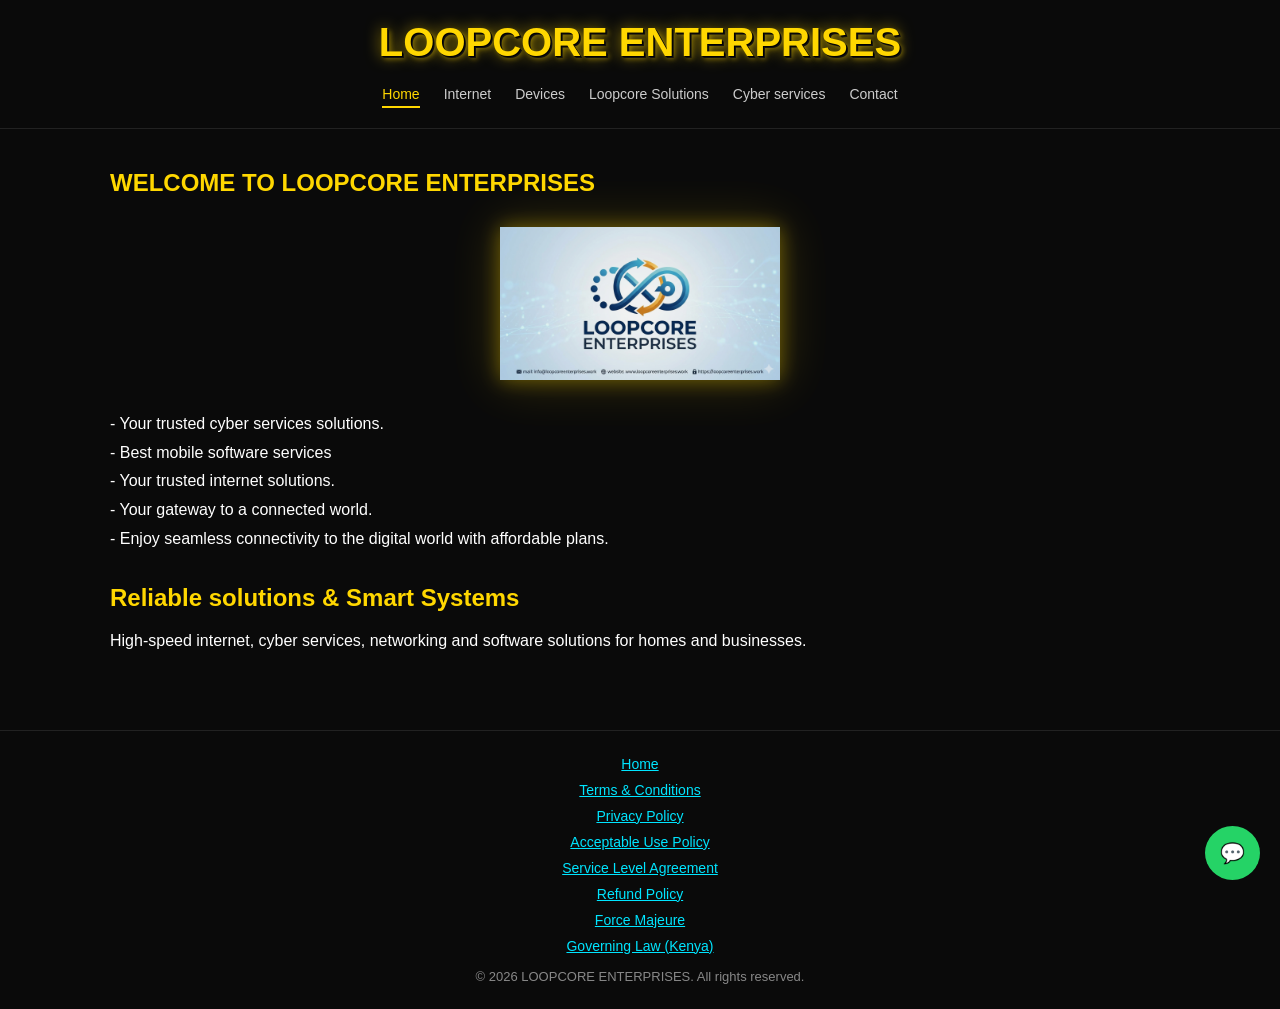
==== commit 1b500761: "Update index.html" ====
--- a/index.html
+++ b/index.html
@@ -42,7 +42,6 @@
       display: block;
       margin: 30px auto;
       opacity: 0.95;
-
       filter:
         drop-shadow(0 0 10px rgba(255, 215, 0, 0.4)) drop-shadow(0 0 25px rgba(255, 215, 0, 0.2));
     }
@@ -95,6 +94,16 @@
       color: gold;
     }
 
+    .package-group {
+      margin-bottom: 40px;
+    }
+
+    .item-desc {
+      margin-bottom: 15px;
+      color: #ccc;
+      line-height: 1.5;
+    }
+
     .grid {
       display: grid;
       grid-template-columns: repeat(auto-fit, minmax(250px, 1fr));
@@ -117,7 +126,7 @@
     .actions {
       display: flex;
       gap: 10px;
-      margin-top: 10px;
+      margin-top: 15px;
       flex-wrap: wrap;
     }
 
@@ -148,7 +157,6 @@
       background: #0a0a0a;
     }
 
-
     .footer-links {
       display: flex;
       flex-direction: column;
@@ -156,7 +164,6 @@
       margin-bottom: 15px;
     }
 
-
     .footer-links a {
       color: #00e5ff;
       text-decoration: underline;
@@ -166,7 +173,6 @@
     .footer-links a:hover {
       opacity: 0.7;
     }
-
 
     .footer-copy {
       color: #888;
@@ -218,9 +224,7 @@
 
   <!-- HOME -->
   <section id="home" class="active">
-
     <h2>WELCOME TO LOOPCORE ENTERPRISES</h2>
-
     <img src="logo.png" alt="Loopcore Logo" class="home-logo">
 
     <p style="line-height:1.8;">
@@ -231,194 +235,190 @@
       - Enjoy seamless connectivity to the digital world with affordable plans.<br>
     </p>
 
-    <h2>Reliable solutions & Smart Systems</h2>
+    <h2 style="margin-top: 30px;">Reliable solutions & Smart Systems</h2>
     <p>High-speed internet, cyber services, networking and software solutions for homes and businesses.</p>
-
   </section>
+
   <!-- PACKAGES -->
   <section id="packages">
 
-    <h2>MONTHLY HOME UNLIMITED INTERNET PACKAGES</h2>
-
-    <div class="grid">
-
-      <div class="card">
-        Unlimited up to 4 mbps + 5 Mbps speeds — <b style="color:#00e5ff">Ksh 1000</b>
-
-        <div class="actions">
-          <a class="btn whatsapp"
-            href="https://wa.me/254794038671?text=Hello%20Loopcore%20Enterprises%2C%20I%20am%20enquiring%20about%3A%20Unlimited%20up%20to%204%20mbps%20%2B%205%20Mbps%20speeds%20%E2%80%94%20Ksh%201000" target="_blank" rel="noopener noreferrer">
-            WhatsApp
-          </a>
-
-          <a class="btn sms"
-            href="sms:+254794038671?body=Hello%20Loopcore%20Enterprises%2C%20I%20am%20enquiring%20about%3A%20Unlimited%20up%20to%204%20mbps%20%2B%205%20Mbps%20speeds%20%E2%80%94%20Ksh%201000">
-            SMS
-          </a>
-        </div>
-      </div>
-
-      <div class="card">
-        Unlimited up to 8 Mbps + 5 mbps speeds — <b style="color:#00e5ff">Ksh 1500</b>
-
-        <div class="actions">
-          <a class="btn whatsapp" href="https://wa.me/254794038671?text=Hello%20Loopcore%20Enterprises%2C%20I%20am%20enquiring%20about%3A%20Unlimited%20up%20to%208%20Mbps%20%2B%205%20mbps%20speeds%20%E2%80%94%20Ksh%201500" target="_blank" rel="noopener noreferrer">
-            WhatsApp
-          </a>
-
-          <a class="btn sms" href="sms:+254794038671?body=Hello%20Loopcore%20Enterprises%2C%20I%20am%20enquiring%20about%3A%20Unlimited%20up%20to%208%20Mbps%20%2B%205%20mbps%20speeds%20%E2%80%94%20Ksh%201500">
-            SMS
-          </a>
-        </div>
-      </div>
-
-      <div class="card">
-        Unlimited up to 10 Mbps + 5 Mbps speeds — <b style="color:#00e5ff">Ksh 1800</b>
-
-        <div class="actions">
-          <a class="btn whatsapp" href="https://wa.me/254794038671?text=Hello%20Loopcore%20Enterprises%2C%20I%20am%20enquiring%20about%3A%20Unlimited%20up%20to%2010%20Mbps%20%2B%205%20Mbps%20speeds%20%E2%80%94%20Ksh%201800" target="_blank" rel="noopener noreferrer">
-            WhatsApp
-          </a>
-
-          <a class="btn sms" href="sms:+254794038671?body=Hello%20Loopcore%20Enterprises%2C%20I%20am%20enquiring%20about%3A%20Unlimited%20up%20to%2010%20Mbps%20%2B%205%20Mbps%20speeds%20%E2%80%94%20Ksh%201800">
-            SMS
-          </a>
-        </div>
-      </div>
-
-      <div class="card">
-        Unlimited up to 15 Mbps + 5 Mbps speeds — <b style="color:#00e5ff">Ksh 2000</b>
-
-        <div class="actions">
-          <a class="btn whatsapp" href="https://wa.me/254794038671?text=Hello%20Loopcore%20Enterprises%2C%20I%20am%20enquiring%20about%3A%20Unlimited%20up%20to%2015%20Mbps%20%2B%205%20Mbps%20speeds%20%E2%80%94%20Ksh%202000" target="_blank" rel="noopener noreferrer">
-            WhatsApp
-          </a>
-
-          <a class="btn sms" href="sms:+254794038671?body=Hello%20Loopcore%20Enterprises%2C%20I%20am%20enquiring%20about%3A%20Unlimited%20up%20to%2015%20Mbps%20%2B%205%20Mbps%20speeds%20%E2%80%94%20Ksh%202000">
-            SMS
-          </a>
-        </div>
-      </div>
-
-      <div class="card">
-        Unlimited up to 20 Mbps + 5 Mbps speeds — <b style="color:#00e5ff">Ksh 2500</b>
-
-        <div class="actions">
-          <a class="btn whatsapp" href="https://wa.me/254794038671?text=Hello%20Loopcore%20Enterprises%2C%20I%20am%20enquiring%20about%3A%20Unlimited%20up%20to%2020%20Mbps%20%2B%205%20Mbps%20speeds%20%E2%80%94%20Ksh%202500" target="_blank" rel="noopener noreferrer">
-            WhatsApp
-          </a>
-
-          <a class="btn sms" href="sms:+254794038671?body=Hello%20Loopcore%20Enterprises%2C%20I%20am%20enquiring%20about%3A%20Unlimited%20up%20to%2020%20Mbps%20%2B%205%20Mbps%20speeds%20%E2%80%94%20Ksh%202500">
-            SMS
-          </a>
-        </div>
-      </div>
-
-      <div class="card">
-        Unlimited up to 40 Mbps + 5 Mbps speeds — <b style="color:#00e5ff">Ksh 3000</b>
-
-        <div class="actions">
-          <a class="btn whatsapp" href="https://wa.me/254794038671?text=Hello%20Loopcore%20Enterprises%2C%20I%20am%20enquiring%20about%3A%20Unlimited%20up%20to%2040%20Mbps%20%2B%205%20Mbps%20speeds%20%E2%80%94%20Ksh%203000" target="_blank" rel="noopener noreferrer">
-            WhatsApp
-          </a>
-
-          <a class="btn sms" href="sms:+254794038671?body=Hello%20Loopcore%20Enterprises%2C%20I%20am%20enquiring%20about%3A%20Unlimited%20up%20to%2040%20Mbps%20%2B%205%20Mbps%20speeds%20%E2%80%94%20Ksh%203000">
-            SMS
-          </a>
-        </div>
-      </div>
-
-      <div class="card">
-        Unlimited up to 80 Mbps speeds — <b style="color:#00e5ff">Ksh 5000</b>
-
-        <div class="actions">
-          <a class="btn whatsapp" href="https://wa.me/254794038671?text=Hello%20Loopcore%20Enterprises%2C%20I%20am%20enquiring%20about%3A%20Unlimited%20up%20to%2080%20Mbps%20speeds%20%E2%80%94%20Ksh%205000" target="_blank" rel="noopener noreferrer">
-            WhatsApp
-          </a>
-
-          <a class="btn sms" href="sms:+254794038671?body=Hello%20Loopcore%20Enterprises%2C%20I%20am%20enquiring%20about%3A%20Unlimited%20up%20to%2080%20Mbps%20speeds%20%E2%80%94%20Ksh%205000">
-            SMS
-          </a>
-        </div>
-      </div>
-
+    <!-- HOME UNLIMITED PACKAGES -->
+    <div class="package-group">
+      <h2>MONTHLY HOME UNLIMITED INTERNET PACKAGES</h2>
+      <div class="grid">
+
+        <div class="card">
+          Unlimited up to 5 Mbps speeds —
+          <b style="color:#00e5ff">Ksh 1000</b>
+          <div class="actions">
+            <a class="btn whatsapp" href="https://wa.me/254794038671?text=Hello%20Loopcore%20Enterprises%2C%20I%20am%20interested%20in%20the%20Home%20Internet%20Package.%20Speed%3A%205%20Mbps.%20Price%3A%20Ksh%201000" target="_blank" rel="noopener noreferrer">WhatsApp</a>
+            <a class="btn sms" href="sms:+254794038671?body=Hello%20Loopcore%20Enterprises%2C%20I%20am%20interested%20in%20the%20Home%20Internet%20Package.%20Speed%3A%205%20Mbps.%20Price%3A%20Ksh%201000">SMS</a>
+          </div>
+        </div>
+
+        <div class="card">
+          Unlimited up to 10 Mbps speeds —
+          <b style="color:#00e5ff">Ksh 1500</b>
+          <div class="actions">
+            <a class="btn whatsapp" href="https://wa.me/254794038671?text=Hello%20Loopcore%20Enterprises%2C%20I%20am%20interested%20in%20the%20Home%20Internet%20Package.%20Speed%3A%2010%20Mbps.%20Price%3A%20Ksh%201500" target="_blank" rel="noopener noreferrer">WhatsApp</a>
+            <a class="btn sms" href="sms:+254794038671?body=Hello%20Loopcore%20Enterprises%2C%20I%20am%20interested%20in%20the%20Home%20Internet%20Package.%20Speed%3A%2010%20Mbps.%20Price%3A%20Ksh%201500">SMS</a>
+          </div>
+        </div>
+
+        <div class="card">
+          Unlimited up to 13 Mbps speeds —
+          <b style="color:#00e5ff">Ksh 1800</b>
+          <div class="actions">
+            <a class="btn whatsapp" href="https://wa.me/254794038671?text=Hello%20Loopcore%20Enterprises%2C%20I%20am%20interested%20in%20the%20Home%20Internet%20Package.%20Speed%3A%2013%20Mbps.%20Price%3A%20Ksh%201800" target="_blank" rel="noopener noreferrer">WhatsApp</a>
+            <a class="btn sms" href="sms:+254794038671?body=Hello%20Loopcore%20Enterprises%2C%20I%20am%20interested%20in%20the%20Home%20Internet%20Package.%20Speed%3A%2013%20Mbps.%20Price%3A%20Ksh%201800">SMS</a>
+          </div>
+        </div>
+
+        <div class="card">
+          Unlimited up to 15 Mbps speeds —
+          <b style="color:#00e5ff">Ksh 2000</b>
+          <div class="actions">
+            <a class="btn whatsapp" href="https://wa.me/254794038671?text=Hello%20Loopcore%20Enterprises%2C%20I%20am%20interested%20in%20the%20Home%20Internet%20Package.%20Speed%3A%2015%20Mbps.%20Price%3A%20Ksh%202000" target="_blank" rel="noopener noreferrer">WhatsApp</a>
+            <a class="btn sms" href="sms:+254794038671?body=Hello%20Loopcore%20Enterprises%2C%20I%20am%20interested%20in%20the%20Home%20Internet%20Package.%20Speed%3A%2015%20Mbps.%20Price%3A%20Ksh%202000">SMS</a>
+          </div>
+        </div>
+
+        <div class="card">
+          Unlimited up to 20 Mbps speeds —
+          <b style="color:#00e5ff">Ksh 2500</b>
+          <div class="actions">
+            <a class="btn whatsapp" href="https://wa.me/254794038671?text=Hello%20Loopcore%20Enterprises%2C%20I%20am%20interested%20in%20the%20Home%20Internet%20Package.%20Speed%3A%2020%20Mbps.%20Price%3A%20Ksh%202500" target="_blank" rel="noopener noreferrer">WhatsApp</a>
+            <a class="btn sms" href="sms:+254794038671?body=Hello%20Loopcore%20Enterprises%2C%20I%20am%20interested%20in%20the%20Home%20Internet%20Package.%20Speed%3A%2020%20Mbps.%20Price%3A%20Ksh%202500">SMS</a>
+          </div>
+        </div>
+
+        <div class="card">
+          Unlimited up to 40 Mbps speeds —
+          <b style="color:#00e5ff">Ksh 3000</b>
+          <div class="actions">
+            <a class="btn whatsapp" href="https://wa.me/254794038671?text=Hello%20Loopcore%20Enterprises%2C%20I%20am%20interested%20in%20the%20Home%20Internet%20Package.%20Speed%3A%2040%20Mbps.%20Price%3A%20Ksh%203000" target="_blank" rel="noopener noreferrer">WhatsApp</a>
+            <a class="btn sms" href="sms:+254794038671?body=Hello%20Loopcore%20Enterprises%2C%20I%20am%20interested%20in%20the%20Home%20Internet%20Package.%20Speed%3A%2040%20Mbps.%20Price%3A%20Ksh%203000">SMS</a>
+          </div>
+        </div>
+
+        <div class="card">
+          Unlimited up to 80 Mbps speeds —
+          <b style="color:#00e5ff">Ksh 5000</b>
+          <div class="actions">
+            <a class="btn whatsapp" href="https://wa.me/254794038671?text=Hello%20Loopcore%20Enterprises%2C%20I%20am%20interested%20in%20the%20Home%20Internet%20Package.%20Speed%3A%2080%20Mbps.%20Price%3A%20Ksh%205000" target="_blank" rel="noopener noreferrer">WhatsApp</a>
+            <a class="btn sms" href="sms:+254794038671?body=Hello%20Loopcore%20Enterprises%2C%20I%20am%20interested%20in%20the%20Home%20Internet%20Package.%20Speed%3A%2080%20Mbps.%20Price%3A%20Ksh%205000">SMS</a>
+          </div>
+        </div>
+
+      </div>
     </div>
 
-    <br><br>
-
-    <div class="business-section">
-
+    <!-- BUSINESS PACKAGES -->
+    <div class="package-group">
       <h2>MONTHLY BUSINESS INTERNET PACKAGES</h2>
 
       <div class="grid">
 
         <div class="card">
-          Unlimited up to 10 Mbps — <b style="color:#00e5ff">Ksh 3000</b>
-
-          <div class="actions">
-            <a class="btn whatsapp" href="https://wa.me/254794038671?text=Hello%20Loopcore%20Enterprises%2C%20I%20am%20enquiring%20about%3A%20Unlimited%20up%20to%2010%20Mbps%20%E2%80%94%20Ksh%203000" target="_blank" rel="noopener noreferrer">
-              WhatsApp
-            </a>
-
-            <a class="btn sms" href="sms:+254794038671?body=Hello%20Loopcore%20Enterprises%2C%20I%20am%20enquiring%20about%3A%20Unlimited%20up%20to%2010%20Mbps%20%E2%80%94%20Ksh%203000">
-              SMS
-            </a>
-          </div>
-        </div>
-
-        <div class="card">
-          Unlimited up to 20 Mbps — <b style="color:#00e5ff">Ksh 6000</b>
-
-          <div class="actions">
-            <a class="btn whatsapp" href="https://wa.me/254794038671?text=Hello%20Loopcore%20Enterprises%2C%20I%20am%20enquiring%20about%3A%20Unlimited%20up%20to%2020%20Mbps%20%E2%80%94%20Ksh%206000" target="_blank" rel="noopener noreferrer">
-              WhatsApp
-            </a>
-
-            <a class="btn sms" href="sms:+254794038671?body=Hello%20Loopcore%20Enterprises%2C%20I%20am%20enquiring%20about%3A%20Unlimited%20up%20to%2020%20Mbps%20%E2%80%94%20Ksh%206000">
-              SMS
-            </a>
-          </div>
-        </div>
-
-        <div class="card">
-          Unlimited up to 30 Mbps — <b style="color:#00e5ff">Ksh 9000</b>
-
-          <div class="actions">
-            <a class="btn whatsapp" href="https://wa.me/254794038671?text=Hello%20Loopcore%20Enterprises%2C%20I%20am%20enquiring%20about%3A%20Unlimited%20up%20to%2030%20Mbps%20%E2%80%94%20Ksh%209000" target="_blank" rel="noopener noreferrer">
-              WhatsApp
-            </a>
-
-            <a class="btn sms" href="sms:+254794038671?body=Hello%20Loopcore%20Enterprises%2C%20I%20am%20enquiring%20about%3A%20Unlimited%20up%20to%2030%20Mbps%20%E2%80%94%20Ksh%209000">
-              SMS
-            </a>
-          </div>
-        </div>
-
-        <div class="card">
-          Unlimited up to 50 Mbps — <b style="color:#00e5ff">Ksh 15000</b>
-
-          <div class="actions">
-            <a class="btn whatsapp" href="https://wa.me/254794038671?text=Hello%20Loopcore%20Enterprises%2C%20I%20am%20enquiring%20about%3A%20Unlimited%20up%20to%2050%20Mbps%20%E2%80%94%20Ksh%2015000" target="_blank" rel="noopener noreferrer">
-              WhatsApp
-            </a>
-
-            <a class="btn sms" href="sms:+254794038671?body=Hello%20Loopcore%20Enterprises%2C%20I%20am%20enquiring%20about%3A%20Unlimited%20up%20to%2050%20Mbps%20%E2%80%94%20Ksh%2015000">
-              SMS
-            </a>
-          </div>
-        </div>
-
-        <div class="card">
-          Unlimited up to 100 Mbps — <b style="color:#00e5ff">Ksh 20000</b>
-
-          <div class="actions">
-            <a class="btn whatsapp" href="https://wa.me/254794038671?text=Hello%20Loopcore%20Enterprises%2C%20I%20am%20enquiring%20about%3A%20Unlimited%20up%20to%20100%20Mbps%20%E2%80%94%20Ksh%2020000" target="_blank" rel="noopener noreferrer">
-              WhatsApp
-            </a>
-
-            <a class="btn sms" href="sms:+254794038671?body=Hello%20Loopcore%20Enterprises%2C%20I%20am%20enquiring%20about%3A%20Unlimited%20up%20to%20100%20Mbps%20%E2%80%94%20Ksh%2020000">
-              SMS
-            </a>
+          Unlimited up to 10 Mbps prioritized speeds —
+          <b style="color:#00e5ff">Ksh 2500</b>
+          <div class="actions">
+            <a class="btn whatsapp" href="https://wa.me/254794038671?text=Hello%20Loopcore%20Enterprises%2C%20I%20am%20interested%20in%20the%20Business%20Internet%20Package.%20Speed%3A%2010%20Mbps.%20Price%3A%20Ksh%202500" target="_blank" rel="noopener noreferrer">WhatsApp</a>
+            <a class="btn sms" href="sms:+254794038671?body=Hello%20Loopcore%20Enterprises%2C%20I%20am%20interested%20in%20the%20Business%20Internet%20Package.%20Speed%3A%2010%20Mbps.%20Price%3A%20Ksh%202500">SMS</a>
+          </div>
+        </div>
+
+        <div class="card">
+          Unlimited up to 20 Mbps prioritized speeds —
+          <b style="color:#00e5ff">Ksh 3500</b>
+          <div class="actions">
+            <a class="btn whatsapp" href="https://wa.me/254794038671?text=Hello%20Loopcore%20Enterprises%2C%20I%20am%20interested%20in%20the%20Business%20Internet%20Package.%20Speed%3A%2020%20Mbps.%20Price%3A%20Ksh%203500" target="_blank" rel="noopener noreferrer">WhatsApp</a>
+            <a class="btn sms" href="sms:+254794038671?body=Hello%20Loopcore%20Enterprises%2C%20I%20am%20interested%20in%20the%20Business%20Internet%20Package.%20Speed%3A%2020%20Mbps.%20Price%3A%20Ksh%203500">SMS</a>
+          </div>
+        </div>
+
+        <div class="card">
+          Unlimited up to 30 Mbps —
+          <b style="color:#00e5ff">Ksh 4000</b>
+          <div class="actions">
+            <a class="btn whatsapp" href="https://wa.me/254794038671?text=Hello%20Loopcore%20Enterprises%2C%20I%20am%20interested%20in%20the%20Business%20Internet%20Package.%20Speed%3A%2030%20Mbps.%20Price%3A%20Ksh%204000" target="_blank" rel="noopener noreferrer">WhatsApp</a>
+            <a class="btn sms" href="sms:+254794038671?body=Hello%20Loopcore%20Enterprises%2C%20I%20am%20interested%20in%20the%20Business%20Internet%20Package.%20Speed%3A%2030%20Mbps.%20Price%3A%20Ksh%204000">SMS</a>
+          </div>
+        </div>
+
+        <div class="card">
+          Unlimited up to 50 Mbps —
+          <b style="color:#00e5ff">Ksh 7000</b>
+          <div class="actions">
+            <a class="btn whatsapp" href="https://wa.me/254794038671?text=Hello%20Loopcore%20Enterprises%2C%20I%20am%20interested%20in%20the%20Business%20Internet%20Package.%20Speed%3A%2050%20Mbps.%20Price%3A%20Ksh%207000" target="_blank" rel="noopener noreferrer">WhatsApp</a>
+            <a class="btn sms" href="sms:+254794038671?body=Hello%20Loopcore%20Enterprises%2C%20I%20am%20interested%20in%20the%20Business%20Internet%20Package.%20Speed%3A%2050%20Mbps.%20Price%3A%20Ksh%207000">SMS</a>
+          </div>
+        </div>
+
+        <div class="card">
+          Unlimited up to 100 Mbps —
+          <b style="color:#00e5ff">Ksh 15000</b>
+          <div class="actions">
+            <a class="btn whatsapp" href="https://wa.me/254794038671?text=Hello%20Loopcore%20Enterprises%2C%20I%20am%20interested%20in%20the%20Business%20Internet%20Package.%20Speed%3A%20100%20Mbps.%20Price%3A%20Ksh%2015000" target="_blank" rel="noopener noreferrer">WhatsApp</a>
+            <a class="btn sms" href="sms:+254794038671?body=Hello%20Loopcore%20Enterprises%2C%20I%20am%20interested%20in%20the%20Business%20Internet%20Package.%20Speed%3A%20100%20Mbps.%20Price%3A%20Ksh%2015000">SMS</a>
+          </div>
+        </div>
+
+      </div>
+    </div>
+
+    <!-- LIMITED DATA PACKAGES -->
+    <div class="package-group">
+      <h2>MONTHLY LIMITED DATA PACKAGES</h2>
+
+      <div class="item-desc">
+        These monthly data bundles provide internet access at specific speed limits and data caps. Once you deplete your chosen data bundle, the speed throttles to 1 Mbps for the remaining time of the month.
+      </div>
+
+      <div class="grid">
+
+        <div class="card">
+          Unlimited up to 20 Mbps speed — 1.0 TB Data — 1 Mbps FUP —
+          <b style="color:#00e5ff">Ksh 2000</b>
+          <div class="actions">
+            <a class="btn whatsapp" href="https://wa.me/254794038671?text=Hello%20Loopcore%20Enterprises%2C%20I%20am%20interested%20in%20the%20Monthly%20Limited%20Data%20Package.%20Speed%3A%2020%20Mbps.%20Data%20Cap%3A%201.0%20TB.%20FUP%20Speed%3A%201%20Mbps.%20Price%3A%20Ksh%202000" target="_blank" rel="noopener noreferrer">WhatsApp</a>
+            <a class="btn sms" href="sms:+254794038671?body=Hello%20Loopcore%20Enterprises%2C%20I%20am%20interested%20in%20the%20Monthly%20Limited%20Data%20Package.%20Speed%3A%2020%20Mbps.%20Data%20Cap%3A%201.0%20TB.%20FUP%20Speed%3A%201%20Mbps.%20Price%3A%20Ksh%202000">SMS</a>
+          </div>
+        </div>
+
+        <div class="card">
+          Unlimited up to 35 Mbps speed — 1.0 TB Data — 1 Mbps FUP —
+          <b style="color:#00e5ff">Ksh 3000</b>
+          <div class="actions">
+            <a class="btn whatsapp" href="https://wa.me/254794038671?text=Hello%20Loopcore%20Enterprises%2C%20I%20am%20interested%20in%20the%20Monthly%20Limited%20Data%20Package.%20Speed%3A%2035%20Mbps.%20Data%20Cap%3A%201.0%20TB.%20FUP%20Speed%3A%201%20Mbps.%20Price%3A%20Ksh%203000" target="_blank" rel="noopener noreferrer">WhatsApp</a>
+            <a class="btn sms" href="sms:+254794038671?body=Hello%20Loopcore%20Enterprises%2C%20I%20am%20interested%20in%20the%20Monthly%20Limited%20Data%20Package.%20Speed%3A%2035%20Mbps.%20Data%20Cap%3A%201.0%20TB.%20FUP%20Speed%3A%201%20Mbps.%20Price%3A%20Ksh%203000">SMS</a>
+          </div>
+        </div>
+
+        <div class="card">
+          Unlimited up to 55 Mbps speed — 1.5 TB Data — 1 Mbps FUP —
+          <b style="color:#00e5ff">Ksh 4000</b>
+          <div class="actions">
+            <a class="btn whatsapp" href="https://wa.me/254794038671?text=Hello%20Loopcore%20Enterprises%2C%20I%20am%20interested%20in%20the%20Monthly%20Limited%20Data%20Package.%20Speed%3A%2055%20Mbps.%20Data%20Cap%3A%201.5%20TB.%20FUP%20Speed%3A%201%20Mbps.%20Price%3A%20Ksh%204000" target="_blank" rel="noopener noreferrer">WhatsApp</a>
+            <a class="btn sms" href="sms:+254794038671?body=Hello%20Loopcore%20Enterprises%2C%20I%20am%20interested%20in%20the%20Monthly%20Limited%20Data%20Package.%20Speed%3A%2055%20Mbps.%20Data%20Cap%3A%201.5%20TB.%20FUP%20Speed%3A%201%20Mbps.%20Price%3A%20Ksh%204000">SMS</a>
+          </div>
+        </div>
+
+        <div class="card">
+          Unlimited up to 100 Mbps speed — 1.5 TB Data — 1 Mbps FUP —
+          <b style="color:#00e5ff">Ksh 5000</b>
+          <div class="actions">
+            <a class="btn whatsapp" href="https://wa.me/254794038671?text=Hello%20Loopcore%20Enterprises%2C%20I%20am%20interested%20in%20the%20Monthly%20Limited%20Data%20Package.%20Speed%3A%20100%20Mbps.%20Data%20Cap%3A%201.5%20TB.%20FUP%20Speed%3A%201%20Mbps.%20Price%3A%20Ksh%205000" target="_blank" rel="noopener noreferrer">WhatsApp</a>
+            <a class="btn sms" href="sms:+254794038671?body=Hello%20Loopcore%20Enterprises%2C%20I%20am%20interested%20in%20the%20Monthly%20Limited%20Data%20Package.%20Speed%3A%20100%20Mbps.%20Data%20Cap%3A%201.5%20TB.%20FUP%20Speed%3A%201%20Mbps.%20Price%3A%20Ksh%205000">SMS</a>
+          </div>
+        </div>
+
+        <div class="card">
+          Unlimited up to 250 Mbps speed — 4.0 TB Data — 1 Mbps FUP —
+          <b style="color:#00e5ff">Ksh 12000</b>
+          <div class="actions">
+            <a class="btn whatsapp" href="https://wa.me/254794038671?text=Hello%20Loopcore%20Enterprises%2C%20I%20am%20interested%20in%20the%20Monthly%20Limited%20Data%20Package.%20Speed%3A%20250%20Mbps.%20Data%20Cap%3A%204.0%20TB.%20FUP%20Speed%3A%201%20Mbps.%20Price%3A%20Ksh%2012000" target="_blank" rel="noopener noreferrer">WhatsApp</a>
+            <a class="btn sms" href="sms:+254794038671?body=Hello%20Loopcore%20Enterprises%2C%20I%20am%20interested%20in%20the%20Monthly%20Limited%20Data%20Package.%20Speed%3A%20250%20Mbps.%20Data%20Cap%3A%204.0%20TB.%20FUP%20Speed%3A%201%20Mbps.%20Price%3A%20Ksh%2012000">SMS</a>
           </div>
         </div>
 
@@ -429,14 +429,10 @@
 
   <!-- DEVICES -->
   <section id="devices">
-
     <h2>NETWORKING DEVICES</h2>
-
     <div class="grid">
-
       <div class="card">
         Receiver — <b style="color:#00e5ff">price will be shared upon request based on current market price</b>
-
         <div class="actions">
           <a class="btn whatsapp" href="https://wa.me/254794038671?text=Hello%20Loopcore%20Enterprises%2C%20I%20am%20enquiring%20about%3A%20Receiver%20%E2%80%94%20price%20will%20be%20shared%20upon%20request%20based%20on%20current%20market%20price" target="_blank" rel="noopener noreferrer">WhatsApp</a>
           <a class="btn sms" href="sms:+254794038671?body=Hello%20Loopcore%20Enterprises%2C%20I%20am%20enquiring%20about%3A%20Receiver%20%E2%80%94%20price%20will%20be%20shared%20upon%20request%20based%20on%20current%20market%20price">SMS</a>
@@ -445,198 +441,116 @@
 
       <div class="card">
         Home Router — <b style="color:#00e5ff">price will be shared upon request based on current market price</b>
-
         <div class="actions">
           <a class="btn whatsapp" href="https://wa.me/254794038671?text=Hello%20Loopcore%20Enterprises%2C%20I%20am%20enquiring%20about%3A%20Home%20Router%20%E2%80%94%20price%20will%20be%20shared%20upon%20request%20based%20on%20current%20market%20price" target="_blank" rel="noopener noreferrer">WhatsApp</a>
           <a class="btn sms" href="sms:+254794038671?body=Hello%20Loopcore%20Enterprises%2C%20I%20am%20enquiring%20about%3A%20Home%20Router%20%E2%80%94%20price%20will%20be%20shared%20upon%20request%20based%20on%20current%20market%20price">SMS</a>
         </div>
       </div>
-
     </div>
-
   </section>
+
   <!-- LOOPCORE SOLUTIONS -->
   <section id="solutions">
-
     <h2>LOOPCORE SOLUTIONS</h2>
-
     <div class="grid">
-
       <div class="card">
         📱 Mobile phone software repairs and/or upgrade/downgrade —
         <b style="color:#00e5ff">Ksh 3500</b>
-
-        <div class="actions">
-          <a class="btn whatsapp" href="https://wa.me/254794038671?text=Hello%20Loopcore%20Enterprises%2C%20I%20am%20enquiring%20about%3A%20%F0%9F%93%B1%20Mobile%20phone%20software%20repairs%20and%2For%20upgrade%2Fdowngrade%20%E2%80%94%20Ksh%203500" target="_blank" rel="noopener noreferrer">
-            WhatsApp
-          </a>
-
-          <a class="btn sms" href="sms:+254794038671?body=Hello%20Loopcore%20Enterprises%2C%20I%20am%20enquiring%20about%3A%20%F0%9F%93%B1%20Mobile%20phone%20software%20repairs%20and%2For%20upgrade%2Fdowngrade%20%E2%80%94%20Ksh%203500">
-            SMS
-          </a>
+        <div class="actions">
+          <a class="btn whatsapp" href="https://wa.me/254794038671?text=Hello%20Loopcore%20Enterprises%2C%20I%20am%20enquiring%20about%3A%20%F0%9F%93%B1%20Mobile%20phone%20software%20repairs%20and%2For%20upgrade%2Fdowngrade%20%E2%80%94%20Ksh%203500" target="_blank" rel="noopener noreferrer">WhatsApp</a>
+          <a class="btn sms" href="sms:+254794038671?body=Hello%20Loopcore%20Enterprises%2C%20I%20am%20enquiring%20about%3A%20%F0%9F%93%B1%20Mobile%20phone%20software%20repairs%20and%2For%20upgrade%2Fdowngrade%20%E2%80%94%20Ksh%203500">SMS</a>
         </div>
       </div>
 
       <div class="card">
         PC 🖥️ / laptop 💻 software repairs and/or upgrade/downgrade —
         <b style="color:#00e5ff">Ksh 500</b>
-
-        <div class="actions">
-          <a class="btn whatsapp" href="https://wa.me/254794038671?text=Hello%20Loopcore%20Enterprises%2C%20I%20am%20enquiring%20about%3A%20PC%20%F0%9F%96%A5%EF%B8%8F%20%2F%20laptop%20%F0%9F%92%BB%20software%20repairs%20and%2For%20upgrade%2Fdowngrade%20%E2%80%94%20Ksh%20500" target="_blank" rel="noopener noreferrer">
-            WhatsApp
-          </a>
-
-          <a class="btn sms" href="sms:+254794038671?body=Hello%20Loopcore%20Enterprises%2C%20I%20am%20enquiring%20about%3A%20PC%20%F0%9F%96%A5%EF%B8%8F%20%2F%20laptop%20%F0%9F%92%BB%20software%20repairs%20and%2For%20upgrade%2Fdowngrade%20%E2%80%94%20Ksh%20500">
-            SMS
-          </a>
+        <div class="actions">
+          <a class="btn whatsapp" href="https://wa.me/254794038671?text=Hello%20Loopcore%20Enterprises%2C%20I%20am%20enquiring%20about%3A%20PC%20%F0%9F%96%A5%EF%B8%8F%20%2F%20laptop%20%F0%9F%92%BB%20software%20repairs%20and%2For%20upgrade%2Fdowngrade%20%E2%80%94%20Ksh%20500" target="_blank" rel="noopener noreferrer">WhatsApp</a>
+          <a class="btn sms" href="sms:+254794038671?body=Hello%20Loopcore%20Enterprises%2C%20I%20am%20enquiring%20about%3A%20PC%20%F0%9F%96%A5%EF%B8%8F%20%2F%20laptop%20%F0%9F%92%BB%20software%20repairs%20and%2For%20upgrade%2Fdowngrade%20%E2%80%94%20Ksh%20500">SMS</a>
         </div>
       </div>
 
       <div class="card">
         Mobile phone screen lock (pattern, password) and FRP removal —
         <b style="color:#00e5ff">Ksh 500-1000</b>
-
-        <div class="actions">
-          <a class="btn whatsapp" href="https://wa.me/254794038671?text=Hello%20Loopcore%20Enterprises%2C%20I%20am%20enquiring%20about%3A%20Mobile%20phone%20screen%20lock%20%28pattern%2C%20password%29%20and%20FRP%20removal%20%E2%80%94%20Ksh%20500-1000" target="_blank" rel="noopener noreferrer">
-            WhatsApp
-          </a>
-
-          <a class="btn sms" href="sms:+254794038671?body=Hello%20Loopcore%20Enterprises%2C%20I%20am%20enquiring%20about%3A%20Mobile%20phone%20screen%20lock%20%28pattern%2C%20password%29%20and%20FRP%20removal%20%E2%80%94%20Ksh%20500-1000">
-            SMS
-          </a>
+        <div class="actions">
+          <a class="btn whatsapp" href="https://wa.me/254794038671?text=Hello%20Loopcore%20Enterprises%2C%20I%20am%20enquiring%20about%3A%20Mobile%20phone%20screen%20lock%20%28pattern%2C%20password%29%20and%20FRP%20removal%20%E2%80%94%20Ksh%20500-1000" target="_blank" rel="noopener noreferrer">WhatsApp</a>
+          <a class="btn sms" href="sms:+254794038671?body=Hello%20Loopcore%20Enterprises%2C%20I%20am%20enquiring%20about%3A%20Mobile%20phone%20screen%20lock%20%28pattern%2C%20password%29%20and%20FRP%20removal%20%E2%80%94%20Ksh%20500-1000">SMS</a>
         </div>
       </div>
 
       <div class="card">
         🔓 Android phone rooting —
         <b style="color:#00e5ff">Ksh 500</b>
-
-        <div class="actions">
-          <a class="btn whatsapp" href="https://wa.me/254794038671?text=Hello%20Loopcore%20Enterprises%2C%20I%20am%20enquiring%20about%3A%20%F0%9F%94%93%20Android%20phone%20rooting%20%E2%80%94%20Ksh%20500" target="_blank" rel="noopener noreferrer">
-            WhatsApp
-          </a>
-
-          <a class="btn sms" href="sms:+254794038671?body=Hello%20Loopcore%20Enterprises%2C%20I%20am%20enquiring%20about%3A%20%F0%9F%94%93%20Android%20phone%20rooting%20%E2%80%94%20Ksh%20500">
-            SMS
-          </a>
+        <div class="actions">
+          <a class="btn whatsapp" href="https://wa.me/254794038671?text=Hello%20Loopcore%20Enterprises%2C%20I%20am%20enquiring%20about%3A%20%F0%9F%94%93%20Android%20phone%20rooting%20%E2%80%94%20Ksh%20500" target="_blank" rel="noopener noreferrer">WhatsApp</a>
+          <a class="btn sms" href="sms:+254794038671?body=Hello%20Loopcore%20Enterprises%2C%20I%20am%20enquiring%20about%3A%20%F0%9F%94%93%20Android%20phone%20rooting%20%E2%80%94%20Ksh%20500">SMS</a>
         </div>
       </div>
 
       <div class="card">
         🌐 Internet Services (WiFi)
-
-        <div class="actions">
-          <a class="btn whatsapp" href="https://wa.me/254794038671?text=Hello%20Loopcore%20Enterprises%2C%20I%20am%20enquiring%20about%3A%20%F0%9F%8C%90%20Internet%20Services%20%28WiFi%29" target="_blank" rel="noopener noreferrer">
-            WhatsApp
-          </a>
-
-          <a class="btn sms" href="sms:+254794038671?body=Hello%20Loopcore%20Enterprises%2C%20I%20am%20enquiring%20about%3A%20%F0%9F%8C%90%20Internet%20Services%20%28WiFi%29">
-            SMS
-          </a>
+        <div class="actions">
+          <a class="btn whatsapp" href="https://wa.me/254794038671?text=Hello%20Loopcore%20Enterprises%2C%20I%20am%20enquiring%20about%3A%20%F0%9F%8C%90%20Internet%20Services%20%28WiFi%29" target="_blank" rel="noopener noreferrer">WhatsApp</a>
+          <a class="btn sms" href="sms:+254794038671?body=Hello%20Loopcore%20Enterprises%2C%20I%20am%20enquiring%20about%3A%20%F0%9F%8C%90%20Internet%20Services%20%28WiFi%29">SMS</a>
         </div>
       </div>
 
       <div class="card">
         🛠 Internet troubleshooting —
         <b style="color:#00e5ff">Negotiable based on complexity and fairness</b>
-
-        <div class="actions">
-          <a class="btn whatsapp" href="https://wa.me/254794038671?text=Hello%20Loopcore%20Enterprises%2C%20I%20am%20enquiring%20about%3A%20%F0%9F%9B%A0%20Internet%20troubleshooting%20%E2%80%94%20Negotiable%20based%20on%20complexity%20and%20fairness" target="_blank" rel="noopener noreferrer">
-            WhatsApp
-          </a>
-
-          <a class="btn sms" href="sms:+254794038671?body=Hello%20Loopcore%20Enterprises%2C%20I%20am%20enquiring%20about%3A%20%F0%9F%9B%A0%20Internet%20troubleshooting%20%E2%80%94%20Negotiable%20based%20on%20complexity%20and%20fairness">
-            SMS
-          </a>
+        <div class="actions">
+          <a class="btn whatsapp" href="https://wa.me/254794038671?text=Hello%20Loopcore%20Enterprises%2C%20I%20am%20enquiring%20about%3A%20%F0%9F%9B%A0%20Internet%20troubleshooting%20%E2%80%94%20Negotiable%20based%20on%20complexity%20and%20fairness" target="_blank" rel="noopener noreferrer">WhatsApp</a>
+          <a class="btn sms" href="sms:+254794038671?body=Hello%20Loopcore%20Enterprises%2C%20I%20am%20enquiring%20about%3A%20%F0%9F%9B%A0%20Internet%20troubleshooting%20%E2%80%94%20Negotiable%20based%20on%20complexity%20and%20fairness">SMS</a>
         </div>
       </div>
 
       <div class="card">
         🛠 Networking technician —
         <b style="color:#00e5ff">Negotiable based on workload and fairness</b>
-
-        <div class="actions">
-          <a class="btn whatsapp" href="https://wa.me/254794038671?text=Hello%20Loopcore%20Enterprises%2C%20I%20am%20enquiring%20about%3A%20%F0%9F%9B%A0%20Networking%20technician%20%E2%80%94%20Negotiable%20based%20on%20workload%20and%20fairness" target="_blank" rel="noopener noreferrer">
-            WhatsApp
-          </a>
-
-          <a class="btn sms" href="sms:+254794038671?body=Hello%20Loopcore%20Enterprises%2C%20I%20am%20enquiring%20about%3A%20%F0%9F%9B%A0%20Networking%20technician%20%E2%80%94%20Negotiable%20based%20on%20workload%20and%20fairness">
-            SMS
-          </a>
+        <div class="actions">
+          <a class="btn whatsapp" href="https://wa.me/254794038671?text=Hello%20Loopcore%20Enterprises%2C%20I%20am%20enquiring%20about%3A%20%F0%9F%9B%A0%20Networking%20technician%20%E2%80%94%20Negotiable%20based%20on%20workload%20and%20fairness" target="_blank" rel="noopener noreferrer">WhatsApp</a>
+          <a class="btn sms" href="sms:+254794038671?body=Hello%20Loopcore%20Enterprises%2C%20I%20am%20enquiring%20about%3A%20%F0%9F%9B%A0%20Networking%20technician%20%E2%80%94%20Negotiable%20based%20on%20workload%20and%20fairness">SMS</a>
         </div>
       </div>
 
       <div class="card">
         📡 Internet installations & repairs —
         <b style="color:#00e5ff">Negotiable based on workload and fairness</b>
-
-        <div class="actions">
-          <a class="btn whatsapp" href="https://wa.me/254794038671?text=Hello%20Loopcore%20Enterprises%2C%20I%20am%20enquiring%20about%3A%20%F0%9F%93%A1%20Internet%20installations%20%26%20repairs%20%E2%80%94%20Negotiable%20based%20on%20workload%20and%20fairness" target="_blank" rel="noopener noreferrer">
-            WhatsApp
-          </a>
-
-          <a class="btn sms" href="sms:+254794038671?body=Hello%20Loopcore%20Enterprises%2C%20I%20am%20enquiring%20about%3A%20%F0%9F%93%A1%20Internet%20installations%20%26%20repairs%20%E2%80%94%20Negotiable%20based%20on%20workload%20and%20fairness">
-            SMS
-          </a>
+        <div class="actions">
+          <a class="btn whatsapp" href="https://wa.me/254794038671?text=Hello%20Loopcore%20Enterprises%2C%20I%20am%20enquiring%20about%3A%20%F0%9F%93%A1%20Internet%20installations%20%26%20repairs%20%E2%80%94%20Negotiable%20based%20on%20workload%20and%20fairness" target="_blank" rel="noopener noreferrer">WhatsApp</a>
+          <a class="btn sms" href="sms:+254794038671?body=Hello%20Loopcore%20Enterprises%2C%20I%20am%20enquiring%20about%3A%20%F0%9F%93%A1%20Internet%20installations%20%26%20repairs%20%E2%80%94%20Negotiable%20based%20on%20workload%20and%20fairness">SMS</a>
         </div>
       </div>
 
       <div class="card">
         💬 Consultation —
         <b style="color:#00e5ff">Ksh 100 for 30 minutes</b>
-
-        <div class="actions">
-          <a class="btn whatsapp" href="https://wa.me/254794038671?text=Hello%20Loopcore%20Enterprises%2C%20I%20am%20enquiring%20about%3A%20%F0%9F%92%AC%20Consultation%20%E2%80%94%20Ksh%20100%20for%2030%20minutes" target="_blank" rel="noopener noreferrer">
-            WhatsApp
-          </a>
-
-          <a class="btn sms" href="sms:+254794038671?body=Hello%20Loopcore%20Enterprises%2C%20I%20am%20enquiring%20about%3A%20%F0%9F%92%AC%20Consultation%20%E2%80%94%20Ksh%20100%20for%2030%20minutes">
-            SMS
-          </a>
-        </div>
-      </div>
-
+        <div class="actions">
+          <a class="btn whatsapp" href="https://wa.me/254794038671?text=Hello%20Loopcore%20Enterprises%2C%20I%20am%20enquiring%20about%3A%20%F0%9F%92%AC%20Consultation%20%E2%80%94%20Ksh%20100%20for%2030%20minutes" target="_blank" rel="noopener noreferrer">WhatsApp</a>
+          <a class="btn sms" href="sms:+254794038671?body=Hello%20Loopcore%20Enterprises%2C%20I%20am%20enquiring%20about%3A%20%F0%9F%92%AC%20Consultation%20%E2%80%94%20Ksh%20100%20for%2030%20minutes">SMS</a>
+        </div>
+      </div>
     </div>
-
   </section>
+
   <!-- CONTACT -->
   <section id="contact">
-
     <h2>CONTACT</h2>
     <p>+254 794 038 671</p>
-
   </section>
 
   <!-- CYBER -->
   <section id="cyber">
-
     <h2>CYBER SERVICES</h2>
-
     <div class="grid">
-
-      <div class="card">
-        Printing & Photocopy
-      </div>
-
-      <div class="card">
-        KRA Services
-      </div>
-
-      <div class="card">
-        NTSA Services
-      </div>
-
-      <div class="card">
-        Education: Assignments, Projects, Research Papers, HELB,KUCCPS etc
-      </div>
-
-
-      <div class="card">
-        Passport Application
-      </div>
-
+      <div class="card">Printing & Photocopy</div>
+      <div class="card">KRA Services</div>
+      <div class="card">NTSA Services</div>
+      <div class="card">Education: Assignments, Projects, Research Papers, HELB, KUCCPS etc</div>
+      <div class="card">Passport Application</div>
     </div>
-
   </section>
 
   <footer>
@@ -651,7 +565,7 @@
       <a href="governing-law.html">Governing Law (Kenya)</a>
     </div>
 
-    © 2026 LOOPCORE ENTERPRISES. All rights reserved.
+    <div class="footer-copy">© 2026 LOOPCORE ENTERPRISES. All rights reserved.</div>
   </footer>
 
   <a class="whatsapp-float" href="https://wa.me/254794038671?text=Hello%20Loopcore%20Enterprises%2C%20I%20would%20like%20to%20make%20an%20enquiry." target="_blank" rel="noopener noreferrer">💬</a>
